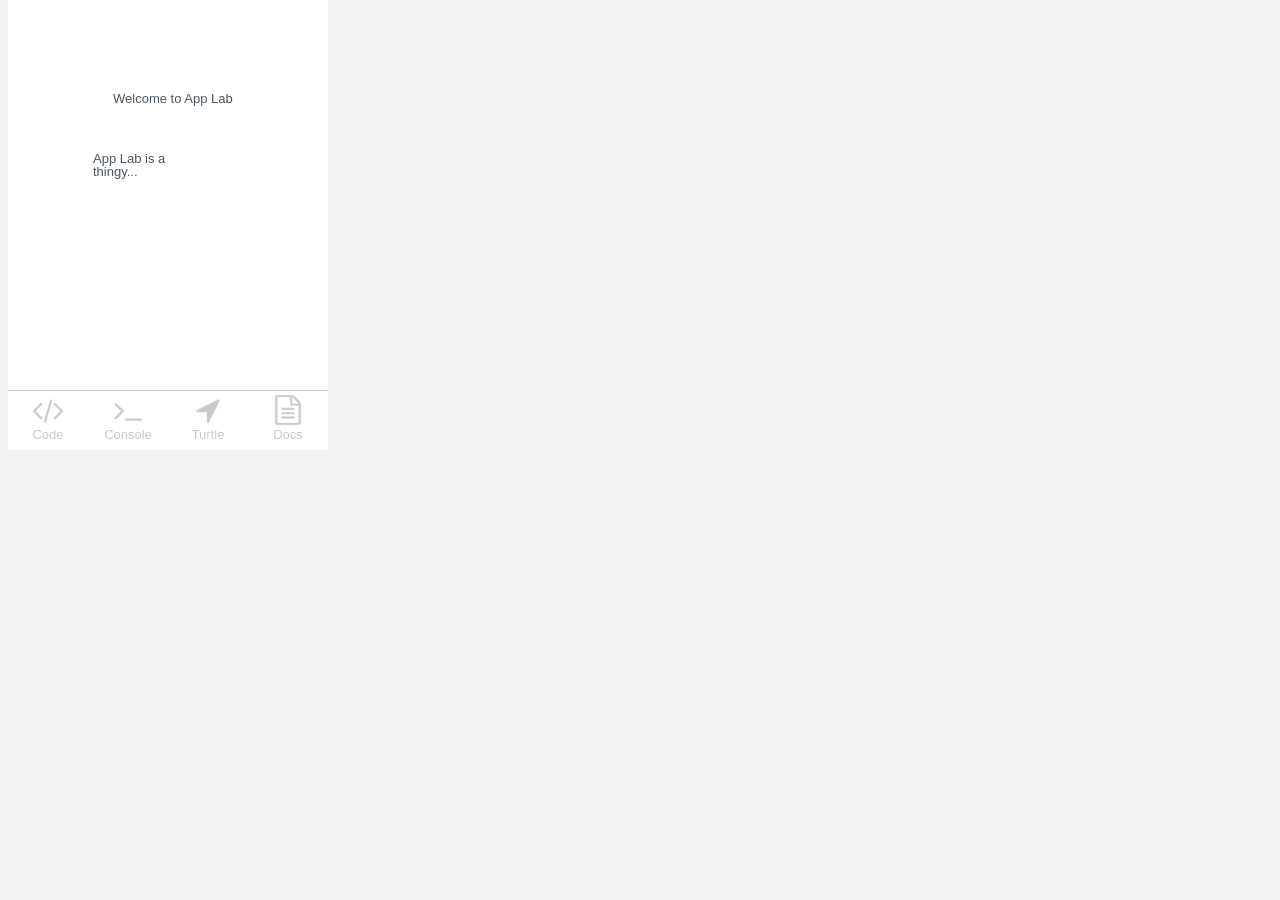
==== cpt/index.html @ 5c3a2eae "change so it works in code.org" ====
<html>
  <head>
    <title>app lab</title>
    <meta charset="utf-8" />
    <meta name="viewport" content="width=device-width, initial-scale=1">
    <link rel="preload" href="../applab/fontawesome-webfont.woff2" as="font">
    <script src="https://code.jquery.com/jquery-1.12.1.min.js"></script>
    <script>
      function setExportConfig(config) { window.EXPORT_OPTIONS = config; }
    </script>
    <script src="https://studio.code.org/projects/applab/BxCS8uzvvvxa8rBJB3eq80TGRhbExJzPsExq53MpgyE/export_config?script_call=setExportConfig"></script>
    <script src="../applab/applab-api.js"></script>
    <script src="https://www.google.com/jsapi"></script>
    <link rel="stylesheet" href="../applab/applab.css">
    <link rel="stylesheet" href="style.css">
  </head>
  <body>
    <div id="divApplab" class="appModern running" tabindex="1" style="width: 320px; height: 450px; display: block;"><div class="screen" tabindex="1" data-theme="default" id="start" style="display: block; height: 450px; width: 320px; left: 0px; top: 0px; position: absolute; z-index: 0; background-color: rgb(255, 255, 255);"><img src="assets/tab-bar-bg.png" data-canonical-image-url="assets/tab-bar-bg.png" data-object-fit="contain" id="start_tabbar_bg" style="height: 55px; width: 320px; border-style: solid; border-width: 0px; border-color: rgb(0, 0, 0); border-radius: 0px; position: absolute; top: 390px; margin: 0px; left: 0px; object-fit: contain; font-family: &quot;object-fit: contain;&quot;;"><label style="margin: 0px; line-height: 1; overflow: hidden; overflow-wrap: break-word; max-width: 320px; border-style: solid; text-rendering: optimizespeed; color: rgb(77, 87, 95); background-color: rgba(0, 0, 0, 0); border-color: rgb(77, 87, 95); border-radius: 0px; border-width: 0px; font-family: Arial, Helvetica, sans-serif; font-size: 13px; padding: 2px 15px; width: 151px; height: 18px; position: absolute; left: 90px; top: 90px;" id="start_t_title">Welcome to App Lab</label><label style="margin: 0px; line-height: 1; overflow: hidden; overflow-wrap: break-word; max-width: 320px; border-style: solid; text-rendering: optimizespeed; color: rgb(77, 87, 95); background-color: rgba(0, 0, 0, 0); border-color: rgb(77, 87, 95); border-radius: 0px; border-width: 0px; font-family: Arial, Helvetica, sans-serif; font-size: 13px; padding: 2px 15px; width: 150px; height: 80px; position: absolute; left: 70px; top: 150px;" id="start_t_desc">App Lab is a thingy...</label><img data-canonical-image-url="icon://fa-code" data-object-fit="contain" id="start_tabbar_i_code" style="height: 40px; width: 40px; border-style: solid; border-width: 0px; border-color: rgb(0, 0, 0); border-radius: 0px; position: absolute; left: 20px; top: 390px; margin: 0px; object-fit: contain; font-family: &quot;object-fit: contain;&quot;;" data-icon-color="#c7cacd" src="[data-uri]"><img data-canonical-image-url="icon://fa-file-text-o" data-object-fit="contain" id="start_tabbar_i_docs" style="height: 40px; width: 40px; border-style: solid; border-width: 0px; border-color: rgb(0, 0, 0); border-radius: 0px; position: absolute; left: 260px; top: 390px; margin: 0px; object-fit: contain; font-family: &quot;object-fit: contain;&quot;;" data-icon-color="#c7cacd" src="[data-uri]"><img data-canonical-image-url="icon://fa-terminal" data-object-fit="contain" id="start_tabbar_i_console" style="height: 40px; width: 40px; border-style: solid; border-width: 0px; border-color: rgb(0, 0, 0); border-radius: 0px; position: absolute; left: 100px; top: 390px; margin: 0px; object-fit: contain; font-family: &quot;object-fit: contain;&quot;;" data-icon-color="#c7cacd" src="[data-uri]"><img data-canonical-image-url="icon://fa-location-arrow" data-object-fit="contain" id="start_tabbar_i_turtle" style="height: 40px; width: 40px; border-style: solid; border-color: rgb(0, 0, 0); border-radius: 0px; position: absolute; left: 180px; top: 390px; margin: 0px; border-width: 0px; object-fit: contain; font-family: &quot;object-fit: contain;&quot;;" data-icon-color="#c7cacd" src="[data-uri]"><label style="margin: 0px; line-height: 1; overflow: hidden; overflow-wrap: break-word; max-width: 320px; border-style: solid; text-rendering: optimizespeed; color: rgb(199, 202, 205); background-color: rgba(0, 0, 0, 0); border-color: rgb(77, 87, 95); border-radius: 0px; border-width: 0px; font-family: Arial, Helvetica, sans-serif; font-size: 13px; padding: 2px 15px; width: 80px; position: absolute; left: 0px; top: 426px; text-align: center; height: 19px;" id="start_tabbar_t_code">Code</label><label style="margin: 0px; line-height: 1; overflow: hidden; overflow-wrap: break-word; max-width: 320px; border-style: solid; text-rendering: optimizespeed; color: rgb(199, 202, 205); background-color: rgba(0, 0, 0, 0); border-color: rgb(77, 87, 95); border-radius: 0px; border-width: 0px; font-family: Arial, Helvetica, sans-serif; font-size: 13px; padding: 2px 15px; width: 80px; position: absolute; left: 80px; text-align: center; top: 426px; height: 19px;" id="start_tabbar_t_console">Console</label><label style="margin: 0px; line-height: 1; overflow: hidden; overflow-wrap: break-word; max-width: 320px; border-style: solid; text-rendering: optimizespeed; color: rgb(199, 202, 205); background-color: rgba(0, 0, 0, 0); border-color: rgb(77, 87, 95); border-radius: 0px; font-family: Arial, Helvetica, sans-serif; font-size: 13px; padding: 2px 15px; width: 80px; position: absolute; left: 160px; text-align: center; top: 426px; height: 19px; border-width: 0px;" id="start_tabbar_t_turtle">Turtle</label><label style="margin: 0px; line-height: 1; overflow: hidden; overflow-wrap: break-word; max-width: 320px; border-style: solid; text-rendering: optimizespeed; color: rgb(199, 202, 205); background-color: rgba(0, 0, 0, 0); border-color: rgb(77, 87, 95); border-radius: 0px; font-family: Arial, Helvetica, sans-serif; font-size: 13px; padding: 2px 15px; width: 80px; position: absolute; left: 240px; text-align: center; top: 426px; border-width: 0px; height: 19px;" id="start_tabbar_t_docs">Docs</label><img src="assets/tab-overlay.png" data-canonical-image-url="assets/tab-overlay.png" data-object-fit="contain" id="start_tabbar_b_code" style="height: 60px; width: 80px; border-style: solid; border-width: 0px; border-color: rgb(0, 0, 0); border-radius: 0px; position: absolute; left: 0px; top: 390px; margin: 0px; object-fit: contain; font-family: &quot;object-fit: contain;&quot;;"><img src="assets/tab-overlay.png" data-canonical-image-url="assets/tab-overlay.png" data-object-fit="contain" id="start_tabbar_b_console" style="height: 60px; width: 80px; border-style: solid; border-width: 0px; border-color: rgb(0, 0, 0); border-radius: 0px; position: absolute; left: 80px; top: 390px; margin: 0px; object-fit: contain; font-family: &quot;object-fit: contain;&quot;;"><img src="assets/tab-overlay.png" data-canonical-image-url="assets/tab-overlay.png" data-object-fit="contain" id="start_tabbar_b_turtle" style="height: 60px; width: 80px; border-style: solid; border-width: 0px; border-color: rgb(0, 0, 0); border-radius: 0px; position: absolute; left: 160px; top: 390px; margin: 0px; object-fit: contain; font-family: &quot;object-fit: contain;&quot;;"><img src="assets/tab-overlay.png" data-canonical-image-url="assets/tab-overlay.png" data-object-fit="contain" id="start_tabbar_b_docs" style="height: 60px; width: 80px; border-style: solid; border-width: 0px; border-color: rgb(0, 0, 0); border-radius: 0px; position: absolute; left: 240px; top: 390px; margin: 0px; object-fit: contain; font-family: &quot;object-fit: contain;&quot;;"></div><div class="screen" tabindex="1" data-theme="default" id="code" style="display: none; height: 450px; width: 320px; left: 0px; top: 0px; position: absolute; z-index: 0; background-color: rgb(255, 255, 255);"><img src="assets/tab-bar-bg.png" data-canonical-image-url="assets/tab-bar-bg.png" data-object-fit="contain" id="code_tabbar_bg" style="height: 55px; width: 320px; border-style: solid; border-width: 0px; border-color: rgb(0, 0, 0); border-radius: 0px; position: absolute; top: 390px; margin: 0px; left: 0px; object-fit: contain; font-family: &quot;object-fit: contain;&quot;;"><img data-canonical-image-url="icon://fa-code" data-object-fit="contain" id="code_tabbar_i_code" style="height: 40px; width: 40px; border-style: solid; border-width: 0px; border-color: rgb(0, 0, 0); border-radius: 0px; position: absolute; left: 20px; top: 390px; margin: 0px; object-fit: contain; font-family: &quot;object-fit: contain;&quot;;" data-icon-color="#73679c" src="[data-uri]"><img data-canonical-image-url="icon://fa-file-text-o" data-object-fit="contain" id="code_tabbar_i_docs" style="height: 40px; width: 40px; border-style: solid; border-width: 0px; border-color: rgb(0, 0, 0); border-radius: 0px; position: absolute; left: 260px; top: 390px; margin: 0px; object-fit: contain; font-family: &quot;object-fit: contain;&quot;;" data-icon-color="#c7cacd" src="[data-uri]"><img data-canonical-image-url="icon://fa-terminal" data-object-fit="contain" id="code_tabbar_i_console" style="height: 40px; width: 40px; border-style: solid; border-width: 0px; border-color: rgb(0, 0, 0); border-radius: 0px; position: absolute; left: 100px; top: 390px; margin: 0px; object-fit: contain; font-family: &quot;object-fit: contain;&quot;;" data-icon-color="#c7cacd" src="[data-uri]"><img data-canonical-image-url="icon://fa-location-arrow" data-object-fit="contain" id="code_tabbar_i_turtle" style="height: 40px; width: 40px; border-style: solid; border-color: rgb(0, 0, 0); border-radius: 0px; position: absolute; left: 180px; top: 390px; margin: 0px; border-width: 0px; object-fit: contain; font-family: &quot;object-fit: contain;&quot;;" data-icon-color="#c7cacd" src="[data-uri]"><label style="margin: 0px; line-height: 1; overflow: hidden; overflow-wrap: break-word; max-width: 320px; border-style: solid; text-rendering: optimizespeed; color: rgb(115, 103, 156); background-color: rgba(0, 0, 0, 0); border-color: rgb(77, 87, 95); border-radius: 0px; border-width: 0px; font-family: Arial, Helvetica, sans-serif; font-size: 13px; padding: 2px 15px; width: 80px; position: absolute; left: 0px; top: 426px; text-align: center; height: 19px;" id="code_tabbar_t_code">Code</label><label style="margin: 0px; line-height: 1; overflow: hidden; overflow-wrap: break-word; max-width: 320px; border-style: solid; text-rendering: optimizespeed; color: rgb(199, 202, 205); background-color: rgba(0, 0, 0, 0); border-color: rgb(77, 87, 95); border-radius: 0px; border-width: 0px; font-family: Arial, Helvetica, sans-serif; font-size: 13px; padding: 2px 15px; width: 80px; position: absolute; left: 80px; text-align: center; top: 426px; height: 19px;" id="code_tabbar_t_console">Console</label><label style="margin: 0px; line-height: 1; overflow: hidden; overflow-wrap: break-word; max-width: 320px; border-style: solid; text-rendering: optimizespeed; color: rgb(199, 202, 205); background-color: rgba(0, 0, 0, 0); border-color: rgb(77, 87, 95); border-radius: 0px; font-family: Arial, Helvetica, sans-serif; font-size: 13px; padding: 2px 15px; width: 80px; position: absolute; left: 160px; text-align: center; top: 426px; height: 19px; border-width: 0px;" id="code_tabbar_t_turtle">Turtle</label><label style="margin: 0px; line-height: 1; overflow: hidden; overflow-wrap: break-word; max-width: 320px; border-style: solid; text-rendering: optimizespeed; color: rgb(199, 202, 205); background-color: rgba(0, 0, 0, 0); border-color: rgb(77, 87, 95); border-radius: 0px; font-family: Arial, Helvetica, sans-serif; font-size: 13px; padding: 2px 15px; width: 80px; position: absolute; left: 240px; text-align: center; top: 426px; border-width: 0px; height: 19px;" id="code_tabbar_t_docs">Docs</label><img src="assets/tab-overlay.png" data-canonical-image-url="assets/tab-overlay.png" data-object-fit="contain" id="code_tabbar_b_code" style="height: 60px; width: 80px; border-style: solid; border-width: 0px; border-color: rgb(0, 0, 0); border-radius: 0px; position: absolute; left: 0px; top: 390px; margin: 0px; object-fit: contain; font-family: &quot;object-fit: contain;&quot;;"><img src="assets/tab-overlay.png" data-canonical-image-url="assets/tab-overlay.png" data-object-fit="contain" id="code_tabbar_b_console" style="height: 60px; width: 80px; border-style: solid; border-width: 0px; border-color: rgb(0, 0, 0); border-radius: 0px; position: absolute; left: 80px; top: 390px; margin: 0px; object-fit: contain; font-family: &quot;object-fit: contain;&quot;;"><img src="assets/tab-overlay.png" data-canonical-image-url="assets/tab-overlay.png" data-object-fit="contain" id="code_tabbar_b_turtle" style="height: 60px; width: 80px; border-style: solid; border-width: 0px; border-color: rgb(0, 0, 0); border-radius: 0px; position: absolute; left: 160px; top: 390px; margin: 0px; object-fit: contain; font-family: &quot;object-fit: contain;&quot;;"><img src="assets/tab-overlay.png" data-canonical-image-url="assets/tab-overlay.png" data-object-fit="contain" id="code_tabbar_b_docs" style="height: 60px; width: 80px; border-style: solid; border-width: 0px; border-color: rgb(0, 0, 0); border-radius: 0px; position: absolute; left: 240px; top: 390px; margin: 0px; object-fit: contain; font-family: &quot;object-fit: contain;&quot;;"><div contenteditable="true" class="textArea" id="code_area" style="width: 290px; height: 320px; border-style: solid; background-color: rgb(242, 242, 242); color: rgb(77, 87, 95); border-color: rgb(255, 255, 255); border-radius: 2px; border-width: 1px; font-family: &quot;Lucida Console&quot;, Monaco, monospace; font-size: 13px; padding: 5px 15px; position: absolute; left: 15px; top: 55px; margin: 0px;"></div><label style="margin: 0px; line-height: 1; overflow: hidden; overflow-wrap: break-word; max-width: 320px; border-style: solid; text-rendering: optimizespeed; color: rgb(77, 87, 95); background-color: rgba(0, 0, 0, 0); border-color: rgb(77, 87, 95); border-radius: 0px; border-width: 0px; font-family: &quot;Arial Black&quot;, Gadget, sans-serif; font-size: 18px; padding: 2px 15px; width: 217px; height: 23px; position: absolute; left: 15px; top: 15px;" id="code_t_title">Write code here!!!!!</label></div><div class="screen" tabindex="1" data-theme="default" id="console" style="display: none; height: 450px; width: 320px; left: 0px; top: 0px; position: absolute; z-index: 0; background-color: rgb(255, 255, 255);"><img src="assets/tab-bar-bg.png" data-canonical-image-url="assets/tab-bar-bg.png" data-object-fit="contain" id="console_tabbar_bg" style="height: 55px; width: 320px; border-style: solid; border-width: 0px; border-color: rgb(0, 0, 0); border-radius: 0px; position: absolute; top: 390px; margin: 0px; left: 0px; object-fit: contain; font-family: &quot;object-fit: contain;&quot;;"><img data-canonical-image-url="icon://fa-code" data-object-fit="contain" id="console_tabbar_i_code" style="height: 40px; width: 40px; border-style: solid; border-width: 0px; border-color: rgb(0, 0, 0); border-radius: 0px; position: absolute; left: 20px; top: 390px; margin: 0px; object-fit: contain; font-family: &quot;object-fit: contain;&quot;;" data-icon-color="#c7cacd" src="[data-uri]"><img data-canonical-image-url="icon://fa-file-text-o" data-object-fit="contain" id="console_tabbar_i_docs" style="height: 40px; width: 40px; border-style: solid; border-width: 0px; border-color: rgb(0, 0, 0); border-radius: 0px; position: absolute; left: 260px; top: 390px; margin: 0px; object-fit: contain; font-family: &quot;object-fit: contain;&quot;;" data-icon-color="#c7cacd" src="[data-uri]"><img data-canonical-image-url="icon://fa-terminal" data-object-fit="contain" id="console_tabbar_i_console" style="height: 40px; width: 40px; border-style: solid; border-width: 0px; border-color: rgb(0, 0, 0); border-radius: 0px; position: absolute; left: 100px; top: 390px; margin: 0px; object-fit: contain; font-family: &quot;object-fit: contain;&quot;;" data-icon-color="#73679c" src="[data-uri]"><img data-canonical-image-url="icon://fa-location-arrow" data-object-fit="contain" id="console_tabbar_i_turtle" style="height: 40px; width: 40px; border-style: solid; border-color: rgb(0, 0, 0); border-radius: 0px; position: absolute; left: 180px; top: 390px; margin: 0px; border-width: 0px; object-fit: contain; font-family: &quot;object-fit: contain;&quot;;" data-icon-color="#c7cacd" src="[data-uri]"><label style="margin: 0px; line-height: 1; overflow: hidden; overflow-wrap: break-word; max-width: 320px; border-style: solid; text-rendering: optimizespeed; color: rgb(199, 202, 205); background-color: rgba(0, 0, 0, 0); border-color: rgb(77, 87, 95); border-radius: 0px; border-width: 0px; font-family: Arial, Helvetica, sans-serif; font-size: 13px; padding: 2px 15px; width: 80px; position: absolute; left: 0px; top: 426px; text-align: center; height: 19px;" id="console_tabbar_t_code">Code</label><label style="margin: 0px; line-height: 1; overflow: hidden; overflow-wrap: break-word; max-width: 320px; border-style: solid; text-rendering: optimizespeed; color: rgb(115, 103, 156); background-color: rgba(0, 0, 0, 0); border-color: rgb(77, 87, 95); border-radius: 0px; border-width: 0px; font-family: Arial, Helvetica, sans-serif; font-size: 13px; padding: 2px 15px; width: 80px; position: absolute; left: 80px; text-align: center; top: 426px; height: 19px;" id="console_tabbar_t_console">Console</label><label style="margin: 0px; line-height: 1; overflow: hidden; overflow-wrap: break-word; max-width: 320px; border-style: solid; text-rendering: optimizespeed; color: rgb(199, 202, 205); background-color: rgba(0, 0, 0, 0); border-color: rgb(77, 87, 95); border-radius: 0px; font-family: Arial, Helvetica, sans-serif; font-size: 13px; padding: 2px 15px; width: 80px; position: absolute; left: 160px; text-align: center; top: 426px; height: 19px; border-width: 0px;" id="console_tabbar_t_turtle">Turtle</label><label style="margin: 0px; line-height: 1; overflow: hidden; overflow-wrap: break-word; max-width: 320px; border-style: solid; text-rendering: optimizespeed; color: rgb(199, 202, 205); background-color: rgba(0, 0, 0, 0); border-color: rgb(77, 87, 95); border-radius: 0px; font-family: Arial, Helvetica, sans-serif; font-size: 13px; padding: 2px 15px; width: 80px; position: absolute; left: 240px; text-align: center; top: 426px; border-width: 0px; height: 19px;" id="console_tabbar_t_docs">Docs</label><img src="assets/tab-overlay.png" data-canonical-image-url="assets/tab-overlay.png" data-object-fit="contain" id="console_tabbar_b_code" style="height: 60px; width: 80px; border-style: solid; border-width: 0px; border-color: rgb(0, 0, 0); border-radius: 0px; position: absolute; left: 0px; top: 390px; margin: 0px; object-fit: contain; font-family: &quot;object-fit: contain;&quot;;"><img src="assets/tab-overlay.png" data-canonical-image-url="assets/tab-overlay.png" data-object-fit="contain" id="console_tabbar_b_console" style="height: 60px; width: 80px; border-style: solid; border-width: 0px; border-color: rgb(0, 0, 0); border-radius: 0px; position: absolute; left: 80px; top: 390px; margin: 0px; object-fit: contain; font-family: &quot;object-fit: contain;&quot;;"><img src="assets/tab-overlay.png" data-canonical-image-url="assets/tab-overlay.png" data-object-fit="contain" id="console_tabbar_b_turtle" style="height: 60px; width: 80px; border-style: solid; border-width: 0px; border-color: rgb(0, 0, 0); border-radius: 0px; position: absolute; left: 160px; top: 390px; margin: 0px; object-fit: contain; font-family: &quot;object-fit: contain;&quot;;"><img src="assets/tab-overlay.png" data-canonical-image-url="assets/tab-overlay.png" data-object-fit="contain" id="console_tabbar_b_docs" style="height: 60px; width: 80px; border-style: solid; border-width: 0px; border-color: rgb(0, 0, 0); border-radius: 0px; position: absolute; left: 240px; top: 390px; margin: 0px; object-fit: contain; font-family: &quot;object-fit: contain;&quot;;"><div contenteditable="false" class="textArea" id="console_area" style="width: 290px; height: 320px; border-style: solid; background-color: rgb(242, 242, 242); color: rgb(77, 87, 95); border-color: rgb(255, 255, 255); border-radius: 2px; border-width: 1px; font-family: &quot;Lucida Console&quot;, Monaco, monospace; font-size: 13px; padding: 5px 15px; position: absolute; left: 15px; top: 55px; margin: 0px;" data-mod-fontfamily="1"></div><label style="margin: 0px; line-height: 1; overflow: hidden; overflow-wrap: break-word; max-width: 320px; border-style: solid; text-rendering: optimizespeed; color: rgb(77, 87, 95); background-color: rgba(0, 0, 0, 0); border-color: rgb(77, 87, 95); border-radius: 0px; border-width: 0px; font-family: &quot;Arial Black&quot;, Gadget, sans-serif; font-size: 18px; padding: 2px 15px; width: 180px; height: 23px; position: absolute; left: 15px; top: 15px;" id="console_t_title" data-mod-fontsize="1">Console output</label><button id="console_b_run" style="padding: 0px; margin: 0px; border-style: solid; height: 40px; width: 100px; background-color: rgb(255, 164, 0); color: rgb(255, 255, 255); border-color: rgb(77, 87, 95); border-radius: 4px; font-family: &quot;Arial Black&quot;, Gadget, sans-serif; font-size: 15px; position: absolute; left: 205px; top: 7px; border-width: 0px;">Run code</button></div><div class="screen" tabindex="1" data-theme="default" id="turtle" style="display: none; height: 450px; width: 320px; left: 0px; top: 0px; position: absolute; z-index: 0; background-color: rgb(255, 255, 255);"><img src="assets/turtle-title-bg.png" data-canonical-image-url="assets/turtle-title-bg.png" data-object-fit="contain" id="turtle_i_title_bg" style="height: 55px; width: 320px; border-style: solid; border-width: 0px; border-color: rgb(0, 0, 0); border-radius: 0px; position: absolute; left: 0px; top: 0px; margin: 0px; object-fit: contain; font-family: &quot;object-fit: contain;&quot;;"><img src="assets/tab-bar-bg.png" data-canonical-image-url="assets/tab-bar-bg.png" data-object-fit="contain" id="turtle_tabbar_bg" style="height: 55px; width: 320px; border-style: solid; border-width: 0px; border-color: rgb(0, 0, 0); border-radius: 0px; position: absolute; top: 390px; margin: 0px; left: 0px; object-fit: contain; font-family: &quot;object-fit: contain;&quot;;"><img data-canonical-image-url="icon://fa-code" data-object-fit="contain" id="turtle_tabbar_i_code" style="height: 40px; width: 40px; border-style: solid; border-width: 0px; border-color: rgb(0, 0, 0); border-radius: 0px; position: absolute; left: 20px; top: 390px; margin: 0px; object-fit: contain; font-family: &quot;object-fit: contain;&quot;;" data-icon-color="#c7cacd" src="[data-uri]"><img data-canonical-image-url="icon://fa-file-text-o" data-object-fit="contain" id="turtle_tabbar_i_docs" style="height: 40px; width: 40px; border-style: solid; border-width: 0px; border-color: rgb(0, 0, 0); border-radius: 0px; position: absolute; left: 260px; top: 390px; margin: 0px; object-fit: contain; font-family: &quot;object-fit: contain;&quot;;" data-icon-color="#c7cacd" src="[data-uri]"><img data-canonical-image-url="icon://fa-terminal" data-object-fit="contain" id="turtle_tabbar_i_console" style="height: 40px; width: 40px; border-style: solid; border-width: 0px; border-color: rgb(0, 0, 0); border-radius: 0px; position: absolute; left: 100px; top: 390px; margin: 0px; object-fit: contain; font-family: &quot;object-fit: contain;&quot;;" data-icon-color="#c7cacd" src="[data-uri]"><img data-canonical-image-url="icon://fa-location-arrow" data-object-fit="contain" id="turtle_tabbar_i_turtle" style="height: 40px; width: 40px; border-style: solid; border-color: rgb(0, 0, 0); border-radius: 0px; position: absolute; left: 180px; top: 390px; margin: 0px; border-width: 0px; object-fit: contain; font-family: &quot;object-fit: contain;&quot;;" data-icon-color="#73679c" src="[data-uri]"><label style="margin: 0px; line-height: 1; overflow: hidden; overflow-wrap: break-word; max-width: 320px; border-style: solid; text-rendering: optimizespeed; color: rgb(199, 202, 205); background-color: rgba(0, 0, 0, 0); border-color: rgb(77, 87, 95); border-radius: 0px; border-width: 0px; font-family: Arial, Helvetica, sans-serif; font-size: 13px; padding: 2px 15px; width: 80px; position: absolute; left: 0px; top: 426px; text-align: center; height: 19px;" id="turtle_tabbar_t_code">Code</label><label style="margin: 0px; line-height: 1; overflow: hidden; overflow-wrap: break-word; max-width: 320px; border-style: solid; text-rendering: optimizespeed; color: rgb(199, 202, 205); background-color: rgba(0, 0, 0, 0); border-color: rgb(77, 87, 95); border-radius: 0px; border-width: 0px; font-family: Arial, Helvetica, sans-serif; font-size: 13px; padding: 2px 15px; width: 80px; position: absolute; left: 80px; text-align: center; top: 426px; height: 19px;" id="turtle_tabbar_t_console">Console</label><label style="margin: 0px; line-height: 1; overflow: hidden; overflow-wrap: break-word; max-width: 320px; border-style: solid; text-rendering: optimizespeed; color: rgb(115, 103, 156); background-color: rgba(0, 0, 0, 0); border-color: rgb(77, 87, 95); border-radius: 0px; font-family: Arial, Helvetica, sans-serif; font-size: 13px; padding: 2px 15px; width: 80px; position: absolute; left: 160px; text-align: center; top: 426px; height: 19px; border-width: 0px;" id="turtle_tabbar_t_turtle">Turtle</label><label style="margin: 0px; line-height: 1; overflow: hidden; overflow-wrap: break-word; max-width: 320px; border-style: solid; text-rendering: optimizespeed; color: rgb(199, 202, 205); background-color: rgba(0, 0, 0, 0); border-color: rgb(77, 87, 95); border-radius: 0px; font-family: Arial, Helvetica, sans-serif; font-size: 13px; padding: 2px 15px; width: 80px; position: absolute; left: 240px; text-align: center; top: 426px; border-width: 0px; height: 19px;" id="turtle_tabbar_t_docs">Docs</label><img src="assets/tab-overlay.png" data-canonical-image-url="assets/tab-overlay.png" data-object-fit="contain" id="turtle_tabbar_b_code" style="height: 60px; width: 80px; border-style: solid; border-width: 0px; border-color: rgb(0, 0, 0); border-radius: 0px; position: absolute; left: 0px; top: 390px; margin: 0px; object-fit: contain; font-family: &quot;object-fit: contain;&quot;;"><img src="assets/tab-overlay.png" data-canonical-image-url="assets/tab-overlay.png" data-object-fit="contain" id="turtle_tabbar_b_console" style="height: 60px; width: 80px; border-style: solid; border-width: 0px; border-color: rgb(0, 0, 0); border-radius: 0px; position: absolute; left: 80px; top: 390px; margin: 0px; object-fit: contain; font-family: &quot;object-fit: contain;&quot;;"><img src="assets/tab-overlay.png" data-canonical-image-url="assets/tab-overlay.png" data-object-fit="contain" id="turtle_tabbar_b_turtle" style="height: 60px; width: 80px; border-style: solid; border-width: 0px; border-color: rgb(0, 0, 0); border-radius: 0px; position: absolute; left: 160px; top: 390px; margin: 0px; object-fit: contain; font-family: &quot;object-fit: contain;&quot;;"><img src="assets/tab-overlay.png" data-canonical-image-url="assets/tab-overlay.png" data-object-fit="contain" id="turtle_tabbar_b_docs" style="height: 60px; width: 80px; border-style: solid; border-width: 0px; border-color: rgb(0, 0, 0); border-radius: 0px; position: absolute; left: 240px; top: 390px; margin: 0px; object-fit: contain; font-family: &quot;object-fit: contain;&quot;;"><label style="margin: 0px; line-height: 1; overflow: hidden; overflow-wrap: break-word; max-width: 320px; border-style: solid; text-rendering: optimizespeed; color: rgb(77, 87, 95); background-color: rgba(0, 0, 0, 0); border-color: rgb(77, 87, 95); border-radius: 0px; border-width: 0px; font-family: &quot;Arial Black&quot;, Gadget, sans-serif; font-size: 18px; padding: 2px 15px; width: 140px; height: 23px; position: absolute; left: 15px; top: 15px;" id="turtle_t_title" data-mod-fontsize="1">Turtle area</label><button id="turtle_b_run" style="padding: 0px; margin: 0px; border-style: solid; height: 40px; width: 100px; background-color: rgb(255, 164, 0); color: rgb(255, 255, 255); border-color: rgb(77, 87, 95); border-radius: 4px; font-family: &quot;Arial Black&quot;, Gadget, sans-serif; font-size: 15px; position: absolute; left: 205px; top: 7px; border-width: 0px;" data-mod-borderwidth="1">Run code</button></div><div class="screen" tabindex="1" data-theme="default" id="docs" style="display: none; height: 450px; width: 320px; left: 0px; top: 0px; position: absolute; z-index: 0; background-color: rgb(255, 255, 255);"><img src="assets/tab-bar-bg.png" data-canonical-image-url="assets/tab-bar-bg.png" data-object-fit="contain" id="docs_tabbar_bg" style="height: 55px; width: 320px; border-style: solid; border-width: 0px; border-color: rgb(0, 0, 0); border-radius: 0px; position: absolute; top: 390px; margin: 0px; left: 0px; object-fit: contain; font-family: &quot;object-fit: contain;&quot;;"><img data-canonical-image-url="icon://fa-code" data-object-fit="contain" id="docs_tabbar_i_code" style="height: 40px; width: 40px; border-style: solid; border-width: 0px; border-color: rgb(0, 0, 0); border-radius: 0px; position: absolute; left: 20px; top: 390px; margin: 0px; object-fit: contain; font-family: &quot;object-fit: contain;&quot;;" data-icon-color="#c7cacd" src="[data-uri]"><img data-canonical-image-url="icon://fa-file-text-o" data-object-fit="contain" id="docs_tabbar_i_docs" style="height: 40px; width: 40px; border-style: solid; border-width: 0px; border-color: rgb(0, 0, 0); border-radius: 0px; position: absolute; left: 260px; top: 390px; margin: 0px; object-fit: contain; font-family: &quot;object-fit: contain;&quot;;" data-icon-color="#73679c" src="[data-uri]"><img data-canonical-image-url="icon://fa-terminal" data-object-fit="contain" id="docs_tabbar_i_console" style="height: 40px; width: 40px; border-style: solid; border-width: 0px; border-color: rgb(0, 0, 0); border-radius: 0px; position: absolute; left: 100px; top: 390px; margin: 0px; object-fit: contain; font-family: &quot;object-fit: contain;&quot;;" data-icon-color="#c7cacd" src="[data-uri]"><img data-canonical-image-url="icon://fa-location-arrow" data-object-fit="contain" id="docs_tabbar_i_turtle" style="height: 40px; width: 40px; border-style: solid; border-color: rgb(0, 0, 0); border-radius: 0px; position: absolute; left: 180px; top: 390px; margin: 0px; border-width: 0px; object-fit: contain; font-family: &quot;object-fit: contain;&quot;;" data-icon-color="#c7cacd" src="[data-uri]"><label style="margin: 0px; line-height: 1; overflow: hidden; overflow-wrap: break-word; max-width: 320px; border-style: solid; text-rendering: optimizespeed; color: rgb(199, 202, 205); background-color: rgba(0, 0, 0, 0); border-color: rgb(77, 87, 95); border-radius: 0px; border-width: 0px; font-family: Arial, Helvetica, sans-serif; font-size: 13px; padding: 2px 15px; width: 80px; position: absolute; left: 0px; top: 426px; text-align: center; height: 19px;" id="docs_tabbar_t_code">Code</label><label style="margin: 0px; line-height: 1; overflow: hidden; overflow-wrap: break-word; max-width: 320px; border-style: solid; text-rendering: optimizespeed; color: rgb(199, 202, 205); background-color: rgba(0, 0, 0, 0); border-color: rgb(77, 87, 95); border-radius: 0px; border-width: 0px; font-family: Arial, Helvetica, sans-serif; font-size: 13px; padding: 2px 15px; width: 80px; position: absolute; left: 80px; text-align: center; top: 426px; height: 19px;" id="docs_tabbar_t_console">Console</label><label style="margin: 0px; line-height: 1; overflow: hidden; overflow-wrap: break-word; max-width: 320px; border-style: solid; text-rendering: optimizespeed; color: rgb(199, 202, 205); background-color: rgba(0, 0, 0, 0); border-color: rgb(77, 87, 95); border-radius: 0px; font-family: Arial, Helvetica, sans-serif; font-size: 13px; padding: 2px 15px; width: 80px; position: absolute; left: 160px; text-align: center; top: 426px; height: 19px; border-width: 0px;" id="docs_tabbar_t_turtle">Turtle</label><label style="margin: 0px; line-height: 1; overflow: hidden; overflow-wrap: break-word; max-width: 320px; border-style: solid; text-rendering: optimizespeed; color: rgb(115, 103, 156); background-color: rgba(0, 0, 0, 0); border-color: rgb(77, 87, 95); border-radius: 0px; font-family: Arial, Helvetica, sans-serif; font-size: 13px; padding: 2px 15px; width: 80px; position: absolute; left: 240px; text-align: center; top: 426px; border-width: 0px; height: 19px;" id="docs_tabbar_t_docs">Docs</label><img src="assets/tab-overlay.png" data-canonical-image-url="assets/tab-overlay.png" data-object-fit="contain" id="docs_tabbar_b_code" style="height: 60px; width: 80px; border-style: solid; border-width: 0px; border-color: rgb(0, 0, 0); border-radius: 0px; position: absolute; left: 0px; top: 390px; margin: 0px; object-fit: contain; font-family: &quot;object-fit: contain;&quot;;"><img src="assets/tab-overlay.png" data-canonical-image-url="assets/tab-overlay.png" data-object-fit="contain" id="docs_tabbar_b_console" style="height: 60px; width: 80px; border-style: solid; border-width: 0px; border-color: rgb(0, 0, 0); border-radius: 0px; position: absolute; left: 80px; top: 390px; margin: 0px; object-fit: contain; font-family: &quot;object-fit: contain;&quot;;"><img src="assets/tab-overlay.png" data-canonical-image-url="assets/tab-overlay.png" data-object-fit="contain" id="docs_tabbar_b_turtle" style="height: 60px; width: 80px; border-style: solid; border-width: 0px; border-color: rgb(0, 0, 0); border-radius: 0px; position: absolute; left: 160px; top: 390px; margin: 0px; object-fit: contain; font-family: &quot;object-fit: contain;&quot;;"><img src="assets/tab-overlay.png" data-canonical-image-url="assets/tab-overlay.png" data-object-fit="contain" id="docs_tabbar_b_docs" style="height: 60px; width: 80px; border-style: solid; border-width: 0px; border-color: rgb(0, 0, 0); border-radius: 0px; position: absolute; left: 240px; top: 390px; margin: 0px; object-fit: contain; font-family: &quot;object-fit: contain;&quot;;"><label style="margin: 0px; line-height: 1; overflow: hidden; overflow-wrap: break-word; max-width: 320px; border-style: solid; text-rendering: optimizespeed; color: rgb(77, 87, 95); background-color: rgba(0, 0, 0, 0); border-color: rgb(77, 87, 95); border-radius: 0px; border-width: 0px; font-family: &quot;Arial Black&quot;, Gadget, sans-serif; font-size: 18px; padding: 2px 15px; width: 181px; height: 23px; position: absolute; left: 15px; top: 15px;" id="docs_t_title" data-mod-fontsize="1">Documentation</label><div contenteditable="true" class="textArea" id="docs_area" style="width: 290px; height: 320px; border-style: solid; background-color: rgb(242, 242, 242); color: rgb(77, 87, 95); border-color: rgb(255, 255, 255); border-radius: 2px; border-width: 1px; font-family: &quot;Lucida Console&quot;, Monaco, monospace; font-size: 13px; padding: 5px 15px; position: absolute; left: 15px; top: 55px; margin: 0px;" data-mod-fontfamily="1"></div></div></div>
  </body>
</html>
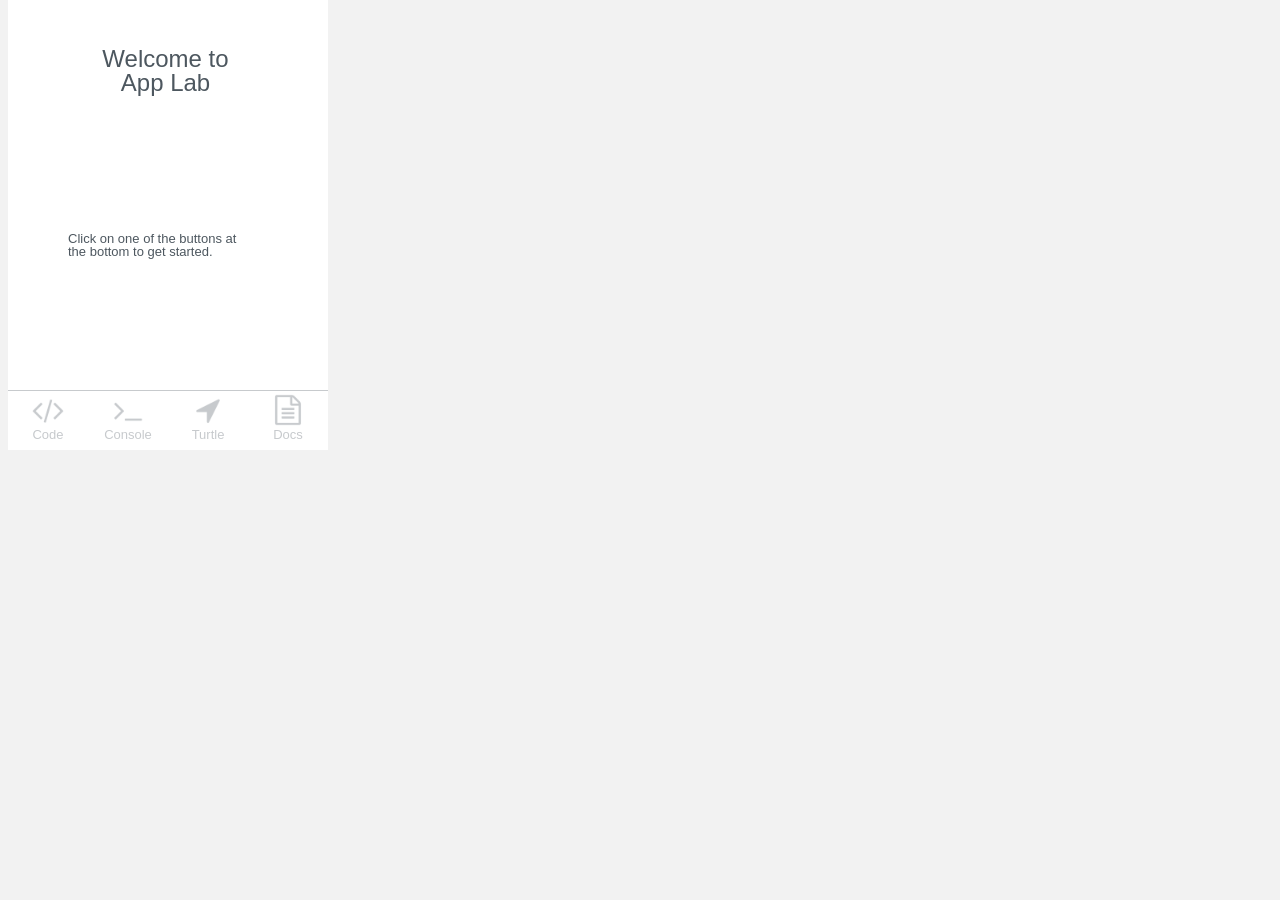
==== commit 518ffa27: "add more examples and update html" ====
--- a/cpt/index.html
+++ b/cpt/index.html
@@ -15,6 +15,6 @@
     <link rel="stylesheet" href="style.css">
   </head>
   <body>
-    <div id="divApplab" class="appModern running" tabindex="1" style="width: 320px; height: 450px; display: block;"><div class="screen" tabindex="1" data-theme="default" id="start" style="display: block; height: 450px; width: 320px; left: 0px; top: 0px; position: absolute; z-index: 0; background-color: rgb(255, 255, 255);"><img src="assets/tab-bar-bg.png" data-canonical-image-url="assets/tab-bar-bg.png" data-object-fit="contain" id="start_tabbar_bg" style="height: 55px; width: 320px; border-style: solid; border-width: 0px; border-color: rgb(0, 0, 0); border-radius: 0px; position: absolute; top: 390px; margin: 0px; left: 0px; object-fit: contain; font-family: &quot;object-fit: contain;&quot;;"><label style="margin: 0px; line-height: 1; overflow: hidden; overflow-wrap: break-word; max-width: 320px; border-style: solid; text-rendering: optimizespeed; color: rgb(77, 87, 95); background-color: rgba(0, 0, 0, 0); border-color: rgb(77, 87, 95); border-radius: 0px; border-width: 0px; font-family: Arial, Helvetica, sans-serif; font-size: 13px; padding: 2px 15px; width: 151px; height: 18px; position: absolute; left: 90px; top: 90px;" id="start_t_title">Welcome to App Lab</label><label style="margin: 0px; line-height: 1; overflow: hidden; overflow-wrap: break-word; max-width: 320px; border-style: solid; text-rendering: optimizespeed; color: rgb(77, 87, 95); background-color: rgba(0, 0, 0, 0); border-color: rgb(77, 87, 95); border-radius: 0px; border-width: 0px; font-family: Arial, Helvetica, sans-serif; font-size: 13px; padding: 2px 15px; width: 150px; height: 80px; position: absolute; left: 70px; top: 150px;" id="start_t_desc">App Lab is a thingy...</label><img data-canonical-image-url="icon://fa-code" data-object-fit="contain" id="start_tabbar_i_code" style="height: 40px; width: 40px; border-style: solid; border-width: 0px; border-color: rgb(0, 0, 0); border-radius: 0px; position: absolute; left: 20px; top: 390px; margin: 0px; object-fit: contain; font-family: &quot;object-fit: contain;&quot;;" data-icon-color="#c7cacd" src="[data-uri]"><img data-canonical-image-url="icon://fa-file-text-o" data-object-fit="contain" id="start_tabbar_i_docs" style="height: 40px; width: 40px; border-style: solid; border-width: 0px; border-color: rgb(0, 0, 0); border-radius: 0px; position: absolute; left: 260px; top: 390px; margin: 0px; object-fit: contain; font-family: &quot;object-fit: contain;&quot;;" data-icon-color="#c7cacd" src="[data-uri]"><img data-canonical-image-url="icon://fa-terminal" data-object-fit="contain" id="start_tabbar_i_console" style="height: 40px; width: 40px; border-style: solid; border-width: 0px; border-color: rgb(0, 0, 0); border-radius: 0px; position: absolute; left: 100px; top: 390px; margin: 0px; object-fit: contain; font-family: &quot;object-fit: contain;&quot;;" data-icon-color="#c7cacd" src="[data-uri]"><img data-canonical-image-url="icon://fa-location-arrow" data-object-fit="contain" id="start_tabbar_i_turtle" style="height: 40px; width: 40px; border-style: solid; border-color: rgb(0, 0, 0); border-radius: 0px; position: absolute; left: 180px; top: 390px; margin: 0px; border-width: 0px; object-fit: contain; font-family: &quot;object-fit: contain;&quot;;" data-icon-color="#c7cacd" src="[data-uri]"><label style="margin: 0px; line-height: 1; overflow: hidden; overflow-wrap: break-word; max-width: 320px; border-style: solid; text-rendering: optimizespeed; color: rgb(199, 202, 205); background-color: rgba(0, 0, 0, 0); border-color: rgb(77, 87, 95); border-radius: 0px; border-width: 0px; font-family: Arial, Helvetica, sans-serif; font-size: 13px; padding: 2px 15px; width: 80px; position: absolute; left: 0px; top: 426px; text-align: center; height: 19px;" id="start_tabbar_t_code">Code</label><label style="margin: 0px; line-height: 1; overflow: hidden; overflow-wrap: break-word; max-width: 320px; border-style: solid; text-rendering: optimizespeed; color: rgb(199, 202, 205); background-color: rgba(0, 0, 0, 0); border-color: rgb(77, 87, 95); border-radius: 0px; border-width: 0px; font-family: Arial, Helvetica, sans-serif; font-size: 13px; padding: 2px 15px; width: 80px; position: absolute; left: 80px; text-align: center; top: 426px; height: 19px;" id="start_tabbar_t_console">Console</label><label style="margin: 0px; line-height: 1; overflow: hidden; overflow-wrap: break-word; max-width: 320px; border-style: solid; text-rendering: optimizespeed; color: rgb(199, 202, 205); background-color: rgba(0, 0, 0, 0); border-color: rgb(77, 87, 95); border-radius: 0px; font-family: Arial, Helvetica, sans-serif; font-size: 13px; padding: 2px 15px; width: 80px; position: absolute; left: 160px; text-align: center; top: 426px; height: 19px; border-width: 0px;" id="start_tabbar_t_turtle">Turtle</label><label style="margin: 0px; line-height: 1; overflow: hidden; overflow-wrap: break-word; max-width: 320px; border-style: solid; text-rendering: optimizespeed; color: rgb(199, 202, 205); background-color: rgba(0, 0, 0, 0); border-color: rgb(77, 87, 95); border-radius: 0px; font-family: Arial, Helvetica, sans-serif; font-size: 13px; padding: 2px 15px; width: 80px; position: absolute; left: 240px; text-align: center; top: 426px; border-width: 0px; height: 19px;" id="start_tabbar_t_docs">Docs</label><img src="assets/tab-overlay.png" data-canonical-image-url="assets/tab-overlay.png" data-object-fit="contain" id="start_tabbar_b_code" style="height: 60px; width: 80px; border-style: solid; border-width: 0px; border-color: rgb(0, 0, 0); border-radius: 0px; position: absolute; left: 0px; top: 390px; margin: 0px; object-fit: contain; font-family: &quot;object-fit: contain;&quot;;"><img src="assets/tab-overlay.png" data-canonical-image-url="assets/tab-overlay.png" data-object-fit="contain" id="start_tabbar_b_console" style="height: 60px; width: 80px; border-style: solid; border-width: 0px; border-color: rgb(0, 0, 0); border-radius: 0px; position: absolute; left: 80px; top: 390px; margin: 0px; object-fit: contain; font-family: &quot;object-fit: contain;&quot;;"><img src="assets/tab-overlay.png" data-canonical-image-url="assets/tab-overlay.png" data-object-fit="contain" id="start_tabbar_b_turtle" style="height: 60px; width: 80px; border-style: solid; border-width: 0px; border-color: rgb(0, 0, 0); border-radius: 0px; position: absolute; left: 160px; top: 390px; margin: 0px; object-fit: contain; font-family: &quot;object-fit: contain;&quot;;"><img src="assets/tab-overlay.png" data-canonical-image-url="assets/tab-overlay.png" data-object-fit="contain" id="start_tabbar_b_docs" style="height: 60px; width: 80px; border-style: solid; border-width: 0px; border-color: rgb(0, 0, 0); border-radius: 0px; position: absolute; left: 240px; top: 390px; margin: 0px; object-fit: contain; font-family: &quot;object-fit: contain;&quot;;"></div><div class="screen" tabindex="1" data-theme="default" id="code" style="display: none; height: 450px; width: 320px; left: 0px; top: 0px; position: absolute; z-index: 0; background-color: rgb(255, 255, 255);"><img src="assets/tab-bar-bg.png" data-canonical-image-url="assets/tab-bar-bg.png" data-object-fit="contain" id="code_tabbar_bg" style="height: 55px; width: 320px; border-style: solid; border-width: 0px; border-color: rgb(0, 0, 0); border-radius: 0px; position: absolute; top: 390px; margin: 0px; left: 0px; object-fit: contain; font-family: &quot;object-fit: contain;&quot;;"><img data-canonical-image-url="icon://fa-code" data-object-fit="contain" id="code_tabbar_i_code" style="height: 40px; width: 40px; border-style: solid; border-width: 0px; border-color: rgb(0, 0, 0); border-radius: 0px; position: absolute; left: 20px; top: 390px; margin: 0px; object-fit: contain; font-family: &quot;object-fit: contain;&quot;;" data-icon-color="#73679c" src="[data-uri]"><img data-canonical-image-url="icon://fa-file-text-o" data-object-fit="contain" id="code_tabbar_i_docs" style="height: 40px; width: 40px; border-style: solid; border-width: 0px; border-color: rgb(0, 0, 0); border-radius: 0px; position: absolute; left: 260px; top: 390px; margin: 0px; object-fit: contain; font-family: &quot;object-fit: contain;&quot;;" data-icon-color="#c7cacd" src="[data-uri]"><img data-canonical-image-url="icon://fa-terminal" data-object-fit="contain" id="code_tabbar_i_console" style="height: 40px; width: 40px; border-style: solid; border-width: 0px; border-color: rgb(0, 0, 0); border-radius: 0px; position: absolute; left: 100px; top: 390px; margin: 0px; object-fit: contain; font-family: &quot;object-fit: contain;&quot;;" data-icon-color="#c7cacd" src="[data-uri]"><img data-canonical-image-url="icon://fa-location-arrow" data-object-fit="contain" id="code_tabbar_i_turtle" style="height: 40px; width: 40px; border-style: solid; border-color: rgb(0, 0, 0); border-radius: 0px; position: absolute; left: 180px; top: 390px; margin: 0px; border-width: 0px; object-fit: contain; font-family: &quot;object-fit: contain;&quot;;" data-icon-color="#c7cacd" src="[data-uri]"><label style="margin: 0px; line-height: 1; overflow: hidden; overflow-wrap: break-word; max-width: 320px; border-style: solid; text-rendering: optimizespeed; color: rgb(115, 103, 156); background-color: rgba(0, 0, 0, 0); border-color: rgb(77, 87, 95); border-radius: 0px; border-width: 0px; font-family: Arial, Helvetica, sans-serif; font-size: 13px; padding: 2px 15px; width: 80px; position: absolute; left: 0px; top: 426px; text-align: center; height: 19px;" id="code_tabbar_t_code">Code</label><label style="margin: 0px; line-height: 1; overflow: hidden; overflow-wrap: break-word; max-width: 320px; border-style: solid; text-rendering: optimizespeed; color: rgb(199, 202, 205); background-color: rgba(0, 0, 0, 0); border-color: rgb(77, 87, 95); border-radius: 0px; border-width: 0px; font-family: Arial, Helvetica, sans-serif; font-size: 13px; padding: 2px 15px; width: 80px; position: absolute; left: 80px; text-align: center; top: 426px; height: 19px;" id="code_tabbar_t_console">Console</label><label style="margin: 0px; line-height: 1; overflow: hidden; overflow-wrap: break-word; max-width: 320px; border-style: solid; text-rendering: optimizespeed; color: rgb(199, 202, 205); background-color: rgba(0, 0, 0, 0); border-color: rgb(77, 87, 95); border-radius: 0px; font-family: Arial, Helvetica, sans-serif; font-size: 13px; padding: 2px 15px; width: 80px; position: absolute; left: 160px; text-align: center; top: 426px; height: 19px; border-width: 0px;" id="code_tabbar_t_turtle">Turtle</label><label style="margin: 0px; line-height: 1; overflow: hidden; overflow-wrap: break-word; max-width: 320px; border-style: solid; text-rendering: optimizespeed; color: rgb(199, 202, 205); background-color: rgba(0, 0, 0, 0); border-color: rgb(77, 87, 95); border-radius: 0px; font-family: Arial, Helvetica, sans-serif; font-size: 13px; padding: 2px 15px; width: 80px; position: absolute; left: 240px; text-align: center; top: 426px; border-width: 0px; height: 19px;" id="code_tabbar_t_docs">Docs</label><img src="assets/tab-overlay.png" data-canonical-image-url="assets/tab-overlay.png" data-object-fit="contain" id="code_tabbar_b_code" style="height: 60px; width: 80px; border-style: solid; border-width: 0px; border-color: rgb(0, 0, 0); border-radius: 0px; position: absolute; left: 0px; top: 390px; margin: 0px; object-fit: contain; font-family: &quot;object-fit: contain;&quot;;"><img src="assets/tab-overlay.png" data-canonical-image-url="assets/tab-overlay.png" data-object-fit="contain" id="code_tabbar_b_console" style="height: 60px; width: 80px; border-style: solid; border-width: 0px; border-color: rgb(0, 0, 0); border-radius: 0px; position: absolute; left: 80px; top: 390px; margin: 0px; object-fit: contain; font-family: &quot;object-fit: contain;&quot;;"><img src="assets/tab-overlay.png" data-canonical-image-url="assets/tab-overlay.png" data-object-fit="contain" id="code_tabbar_b_turtle" style="height: 60px; width: 80px; border-style: solid; border-width: 0px; border-color: rgb(0, 0, 0); border-radius: 0px; position: absolute; left: 160px; top: 390px; margin: 0px; object-fit: contain; font-family: &quot;object-fit: contain;&quot;;"><img src="assets/tab-overlay.png" data-canonical-image-url="assets/tab-overlay.png" data-object-fit="contain" id="code_tabbar_b_docs" style="height: 60px; width: 80px; border-style: solid; border-width: 0px; border-color: rgb(0, 0, 0); border-radius: 0px; position: absolute; left: 240px; top: 390px; margin: 0px; object-fit: contain; font-family: &quot;object-fit: contain;&quot;;"><div contenteditable="true" class="textArea" id="code_area" style="width: 290px; height: 320px; border-style: solid; background-color: rgb(242, 242, 242); color: rgb(77, 87, 95); border-color: rgb(255, 255, 255); border-radius: 2px; border-width: 1px; font-family: &quot;Lucida Console&quot;, Monaco, monospace; font-size: 13px; padding: 5px 15px; position: absolute; left: 15px; top: 55px; margin: 0px;"></div><label style="margin: 0px; line-height: 1; overflow: hidden; overflow-wrap: break-word; max-width: 320px; border-style: solid; text-rendering: optimizespeed; color: rgb(77, 87, 95); background-color: rgba(0, 0, 0, 0); border-color: rgb(77, 87, 95); border-radius: 0px; border-width: 0px; font-family: &quot;Arial Black&quot;, Gadget, sans-serif; font-size: 18px; padding: 2px 15px; width: 217px; height: 23px; position: absolute; left: 15px; top: 15px;" id="code_t_title">Write code here!!!!!</label></div><div class="screen" tabindex="1" data-theme="default" id="console" style="display: none; height: 450px; width: 320px; left: 0px; top: 0px; position: absolute; z-index: 0; background-color: rgb(255, 255, 255);"><img src="assets/tab-bar-bg.png" data-canonical-image-url="assets/tab-bar-bg.png" data-object-fit="contain" id="console_tabbar_bg" style="height: 55px; width: 320px; border-style: solid; border-width: 0px; border-color: rgb(0, 0, 0); border-radius: 0px; position: absolute; top: 390px; margin: 0px; left: 0px; object-fit: contain; font-family: &quot;object-fit: contain;&quot;;"><img data-canonical-image-url="icon://fa-code" data-object-fit="contain" id="console_tabbar_i_code" style="height: 40px; width: 40px; border-style: solid; border-width: 0px; border-color: rgb(0, 0, 0); border-radius: 0px; position: absolute; left: 20px; top: 390px; margin: 0px; object-fit: contain; font-family: &quot;object-fit: contain;&quot;;" data-icon-color="#c7cacd" src="[data-uri]"><img data-canonical-image-url="icon://fa-file-text-o" data-object-fit="contain" id="console_tabbar_i_docs" style="height: 40px; width: 40px; border-style: solid; border-width: 0px; border-color: rgb(0, 0, 0); border-radius: 0px; position: absolute; left: 260px; top: 390px; margin: 0px; object-fit: contain; font-family: &quot;object-fit: contain;&quot;;" data-icon-color="#c7cacd" src="[data-uri]"><img data-canonical-image-url="icon://fa-terminal" data-object-fit="contain" id="console_tabbar_i_console" style="height: 40px; width: 40px; border-style: solid; border-width: 0px; border-color: rgb(0, 0, 0); border-radius: 0px; position: absolute; left: 100px; top: 390px; margin: 0px; object-fit: contain; font-family: &quot;object-fit: contain;&quot;;" data-icon-color="#73679c" src="[data-uri]"><img data-canonical-image-url="icon://fa-location-arrow" data-object-fit="contain" id="console_tabbar_i_turtle" style="height: 40px; width: 40px; border-style: solid; border-color: rgb(0, 0, 0); border-radius: 0px; position: absolute; left: 180px; top: 390px; margin: 0px; border-width: 0px; object-fit: contain; font-family: &quot;object-fit: contain;&quot;;" data-icon-color="#c7cacd" src="[data-uri]"><label style="margin: 0px; line-height: 1; overflow: hidden; overflow-wrap: break-word; max-width: 320px; border-style: solid; text-rendering: optimizespeed; color: rgb(199, 202, 205); background-color: rgba(0, 0, 0, 0); border-color: rgb(77, 87, 95); border-radius: 0px; border-width: 0px; font-family: Arial, Helvetica, sans-serif; font-size: 13px; padding: 2px 15px; width: 80px; position: absolute; left: 0px; top: 426px; text-align: center; height: 19px;" id="console_tabbar_t_code">Code</label><label style="margin: 0px; line-height: 1; overflow: hidden; overflow-wrap: break-word; max-width: 320px; border-style: solid; text-rendering: optimizespeed; color: rgb(115, 103, 156); background-color: rgba(0, 0, 0, 0); border-color: rgb(77, 87, 95); border-radius: 0px; border-width: 0px; font-family: Arial, Helvetica, sans-serif; font-size: 13px; padding: 2px 15px; width: 80px; position: absolute; left: 80px; text-align: center; top: 426px; height: 19px;" id="console_tabbar_t_console">Console</label><label style="margin: 0px; line-height: 1; overflow: hidden; overflow-wrap: break-word; max-width: 320px; border-style: solid; text-rendering: optimizespeed; color: rgb(199, 202, 205); background-color: rgba(0, 0, 0, 0); border-color: rgb(77, 87, 95); border-radius: 0px; font-family: Arial, Helvetica, sans-serif; font-size: 13px; padding: 2px 15px; width: 80px; position: absolute; left: 160px; text-align: center; top: 426px; height: 19px; border-width: 0px;" id="console_tabbar_t_turtle">Turtle</label><label style="margin: 0px; line-height: 1; overflow: hidden; overflow-wrap: break-word; max-width: 320px; border-style: solid; text-rendering: optimizespeed; color: rgb(199, 202, 205); background-color: rgba(0, 0, 0, 0); border-color: rgb(77, 87, 95); border-radius: 0px; font-family: Arial, Helvetica, sans-serif; font-size: 13px; padding: 2px 15px; width: 80px; position: absolute; left: 240px; text-align: center; top: 426px; border-width: 0px; height: 19px;" id="console_tabbar_t_docs">Docs</label><img src="assets/tab-overlay.png" data-canonical-image-url="assets/tab-overlay.png" data-object-fit="contain" id="console_tabbar_b_code" style="height: 60px; width: 80px; border-style: solid; border-width: 0px; border-color: rgb(0, 0, 0); border-radius: 0px; position: absolute; left: 0px; top: 390px; margin: 0px; object-fit: contain; font-family: &quot;object-fit: contain;&quot;;"><img src="assets/tab-overlay.png" data-canonical-image-url="assets/tab-overlay.png" data-object-fit="contain" id="console_tabbar_b_console" style="height: 60px; width: 80px; border-style: solid; border-width: 0px; border-color: rgb(0, 0, 0); border-radius: 0px; position: absolute; left: 80px; top: 390px; margin: 0px; object-fit: contain; font-family: &quot;object-fit: contain;&quot;;"><img src="assets/tab-overlay.png" data-canonical-image-url="assets/tab-overlay.png" data-object-fit="contain" id="console_tabbar_b_turtle" style="height: 60px; width: 80px; border-style: solid; border-width: 0px; border-color: rgb(0, 0, 0); border-radius: 0px; position: absolute; left: 160px; top: 390px; margin: 0px; object-fit: contain; font-family: &quot;object-fit: contain;&quot;;"><img src="assets/tab-overlay.png" data-canonical-image-url="assets/tab-overlay.png" data-object-fit="contain" id="console_tabbar_b_docs" style="height: 60px; width: 80px; border-style: solid; border-width: 0px; border-color: rgb(0, 0, 0); border-radius: 0px; position: absolute; left: 240px; top: 390px; margin: 0px; object-fit: contain; font-family: &quot;object-fit: contain;&quot;;"><div contenteditable="false" class="textArea" id="console_area" style="width: 290px; height: 320px; border-style: solid; background-color: rgb(242, 242, 242); color: rgb(77, 87, 95); border-color: rgb(255, 255, 255); border-radius: 2px; border-width: 1px; font-family: &quot;Lucida Console&quot;, Monaco, monospace; font-size: 13px; padding: 5px 15px; position: absolute; left: 15px; top: 55px; margin: 0px;" data-mod-fontfamily="1"></div><label style="margin: 0px; line-height: 1; overflow: hidden; overflow-wrap: break-word; max-width: 320px; border-style: solid; text-rendering: optimizespeed; color: rgb(77, 87, 95); background-color: rgba(0, 0, 0, 0); border-color: rgb(77, 87, 95); border-radius: 0px; border-width: 0px; font-family: &quot;Arial Black&quot;, Gadget, sans-serif; font-size: 18px; padding: 2px 15px; width: 180px; height: 23px; position: absolute; left: 15px; top: 15px;" id="console_t_title" data-mod-fontsize="1">Console output</label><button id="console_b_run" style="padding: 0px; margin: 0px; border-style: solid; height: 40px; width: 100px; background-color: rgb(255, 164, 0); color: rgb(255, 255, 255); border-color: rgb(77, 87, 95); border-radius: 4px; font-family: &quot;Arial Black&quot;, Gadget, sans-serif; font-size: 15px; position: absolute; left: 205px; top: 7px; border-width: 0px;">Run code</button></div><div class="screen" tabindex="1" data-theme="default" id="turtle" style="display: none; height: 450px; width: 320px; left: 0px; top: 0px; position: absolute; z-index: 0; background-color: rgb(255, 255, 255);"><img src="assets/turtle-title-bg.png" data-canonical-image-url="assets/turtle-title-bg.png" data-object-fit="contain" id="turtle_i_title_bg" style="height: 55px; width: 320px; border-style: solid; border-width: 0px; border-color: rgb(0, 0, 0); border-radius: 0px; position: absolute; left: 0px; top: 0px; margin: 0px; object-fit: contain; font-family: &quot;object-fit: contain;&quot;;"><img src="assets/tab-bar-bg.png" data-canonical-image-url="assets/tab-bar-bg.png" data-object-fit="contain" id="turtle_tabbar_bg" style="height: 55px; width: 320px; border-style: solid; border-width: 0px; border-color: rgb(0, 0, 0); border-radius: 0px; position: absolute; top: 390px; margin: 0px; left: 0px; object-fit: contain; font-family: &quot;object-fit: contain;&quot;;"><img data-canonical-image-url="icon://fa-code" data-object-fit="contain" id="turtle_tabbar_i_code" style="height: 40px; width: 40px; border-style: solid; border-width: 0px; border-color: rgb(0, 0, 0); border-radius: 0px; position: absolute; left: 20px; top: 390px; margin: 0px; object-fit: contain; font-family: &quot;object-fit: contain;&quot;;" data-icon-color="#c7cacd" src="[data-uri]"><img data-canonical-image-url="icon://fa-file-text-o" data-object-fit="contain" id="turtle_tabbar_i_docs" style="height: 40px; width: 40px; border-style: solid; border-width: 0px; border-color: rgb(0, 0, 0); border-radius: 0px; position: absolute; left: 260px; top: 390px; margin: 0px; object-fit: contain; font-family: &quot;object-fit: contain;&quot;;" data-icon-color="#c7cacd" src="[data-uri]"><img data-canonical-image-url="icon://fa-terminal" data-object-fit="contain" id="turtle_tabbar_i_console" style="height: 40px; width: 40px; border-style: solid; border-width: 0px; border-color: rgb(0, 0, 0); border-radius: 0px; position: absolute; left: 100px; top: 390px; margin: 0px; object-fit: contain; font-family: &quot;object-fit: contain;&quot;;" data-icon-color="#c7cacd" src="[data-uri]"><img data-canonical-image-url="icon://fa-location-arrow" data-object-fit="contain" id="turtle_tabbar_i_turtle" style="height: 40px; width: 40px; border-style: solid; border-color: rgb(0, 0, 0); border-radius: 0px; position: absolute; left: 180px; top: 390px; margin: 0px; border-width: 0px; object-fit: contain; font-family: &quot;object-fit: contain;&quot;;" data-icon-color="#73679c" src="[data-uri]"><label style="margin: 0px; line-height: 1; overflow: hidden; overflow-wrap: break-word; max-width: 320px; border-style: solid; text-rendering: optimizespeed; color: rgb(199, 202, 205); background-color: rgba(0, 0, 0, 0); border-color: rgb(77, 87, 95); border-radius: 0px; border-width: 0px; font-family: Arial, Helvetica, sans-serif; font-size: 13px; padding: 2px 15px; width: 80px; position: absolute; left: 0px; top: 426px; text-align: center; height: 19px;" id="turtle_tabbar_t_code">Code</label><label style="margin: 0px; line-height: 1; overflow: hidden; overflow-wrap: break-word; max-width: 320px; border-style: solid; text-rendering: optimizespeed; color: rgb(199, 202, 205); background-color: rgba(0, 0, 0, 0); border-color: rgb(77, 87, 95); border-radius: 0px; border-width: 0px; font-family: Arial, Helvetica, sans-serif; font-size: 13px; padding: 2px 15px; width: 80px; position: absolute; left: 80px; text-align: center; top: 426px; height: 19px;" id="turtle_tabbar_t_console">Console</label><label style="margin: 0px; line-height: 1; overflow: hidden; overflow-wrap: break-word; max-width: 320px; border-style: solid; text-rendering: optimizespeed; color: rgb(115, 103, 156); background-color: rgba(0, 0, 0, 0); border-color: rgb(77, 87, 95); border-radius: 0px; font-family: Arial, Helvetica, sans-serif; font-size: 13px; padding: 2px 15px; width: 80px; position: absolute; left: 160px; text-align: center; top: 426px; height: 19px; border-width: 0px;" id="turtle_tabbar_t_turtle">Turtle</label><label style="margin: 0px; line-height: 1; overflow: hidden; overflow-wrap: break-word; max-width: 320px; border-style: solid; text-rendering: optimizespeed; color: rgb(199, 202, 205); background-color: rgba(0, 0, 0, 0); border-color: rgb(77, 87, 95); border-radius: 0px; font-family: Arial, Helvetica, sans-serif; font-size: 13px; padding: 2px 15px; width: 80px; position: absolute; left: 240px; text-align: center; top: 426px; border-width: 0px; height: 19px;" id="turtle_tabbar_t_docs">Docs</label><img src="assets/tab-overlay.png" data-canonical-image-url="assets/tab-overlay.png" data-object-fit="contain" id="turtle_tabbar_b_code" style="height: 60px; width: 80px; border-style: solid; border-width: 0px; border-color: rgb(0, 0, 0); border-radius: 0px; position: absolute; left: 0px; top: 390px; margin: 0px; object-fit: contain; font-family: &quot;object-fit: contain;&quot;;"><img src="assets/tab-overlay.png" data-canonical-image-url="assets/tab-overlay.png" data-object-fit="contain" id="turtle_tabbar_b_console" style="height: 60px; width: 80px; border-style: solid; border-width: 0px; border-color: rgb(0, 0, 0); border-radius: 0px; position: absolute; left: 80px; top: 390px; margin: 0px; object-fit: contain; font-family: &quot;object-fit: contain;&quot;;"><img src="assets/tab-overlay.png" data-canonical-image-url="assets/tab-overlay.png" data-object-fit="contain" id="turtle_tabbar_b_turtle" style="height: 60px; width: 80px; border-style: solid; border-width: 0px; border-color: rgb(0, 0, 0); border-radius: 0px; position: absolute; left: 160px; top: 390px; margin: 0px; object-fit: contain; font-family: &quot;object-fit: contain;&quot;;"><img src="assets/tab-overlay.png" data-canonical-image-url="assets/tab-overlay.png" data-object-fit="contain" id="turtle_tabbar_b_docs" style="height: 60px; width: 80px; border-style: solid; border-width: 0px; border-color: rgb(0, 0, 0); border-radius: 0px; position: absolute; left: 240px; top: 390px; margin: 0px; object-fit: contain; font-family: &quot;object-fit: contain;&quot;;"><label style="margin: 0px; line-height: 1; overflow: hidden; overflow-wrap: break-word; max-width: 320px; border-style: solid; text-rendering: optimizespeed; color: rgb(77, 87, 95); background-color: rgba(0, 0, 0, 0); border-color: rgb(77, 87, 95); border-radius: 0px; border-width: 0px; font-family: &quot;Arial Black&quot;, Gadget, sans-serif; font-size: 18px; padding: 2px 15px; width: 140px; height: 23px; position: absolute; left: 15px; top: 15px;" id="turtle_t_title" data-mod-fontsize="1">Turtle area</label><button id="turtle_b_run" style="padding: 0px; margin: 0px; border-style: solid; height: 40px; width: 100px; background-color: rgb(255, 164, 0); color: rgb(255, 255, 255); border-color: rgb(77, 87, 95); border-radius: 4px; font-family: &quot;Arial Black&quot;, Gadget, sans-serif; font-size: 15px; position: absolute; left: 205px; top: 7px; border-width: 0px;" data-mod-borderwidth="1">Run code</button></div><div class="screen" tabindex="1" data-theme="default" id="docs" style="display: none; height: 450px; width: 320px; left: 0px; top: 0px; position: absolute; z-index: 0; background-color: rgb(255, 255, 255);"><img src="assets/tab-bar-bg.png" data-canonical-image-url="assets/tab-bar-bg.png" data-object-fit="contain" id="docs_tabbar_bg" style="height: 55px; width: 320px; border-style: solid; border-width: 0px; border-color: rgb(0, 0, 0); border-radius: 0px; position: absolute; top: 390px; margin: 0px; left: 0px; object-fit: contain; font-family: &quot;object-fit: contain;&quot;;"><img data-canonical-image-url="icon://fa-code" data-object-fit="contain" id="docs_tabbar_i_code" style="height: 40px; width: 40px; border-style: solid; border-width: 0px; border-color: rgb(0, 0, 0); border-radius: 0px; position: absolute; left: 20px; top: 390px; margin: 0px; object-fit: contain; font-family: &quot;object-fit: contain;&quot;;" data-icon-color="#c7cacd" src="[data-uri]"><img data-canonical-image-url="icon://fa-file-text-o" data-object-fit="contain" id="docs_tabbar_i_docs" style="height: 40px; width: 40px; border-style: solid; border-width: 0px; border-color: rgb(0, 0, 0); border-radius: 0px; position: absolute; left: 260px; top: 390px; margin: 0px; object-fit: contain; font-family: &quot;object-fit: contain;&quot;;" data-icon-color="#73679c" src="[data-uri]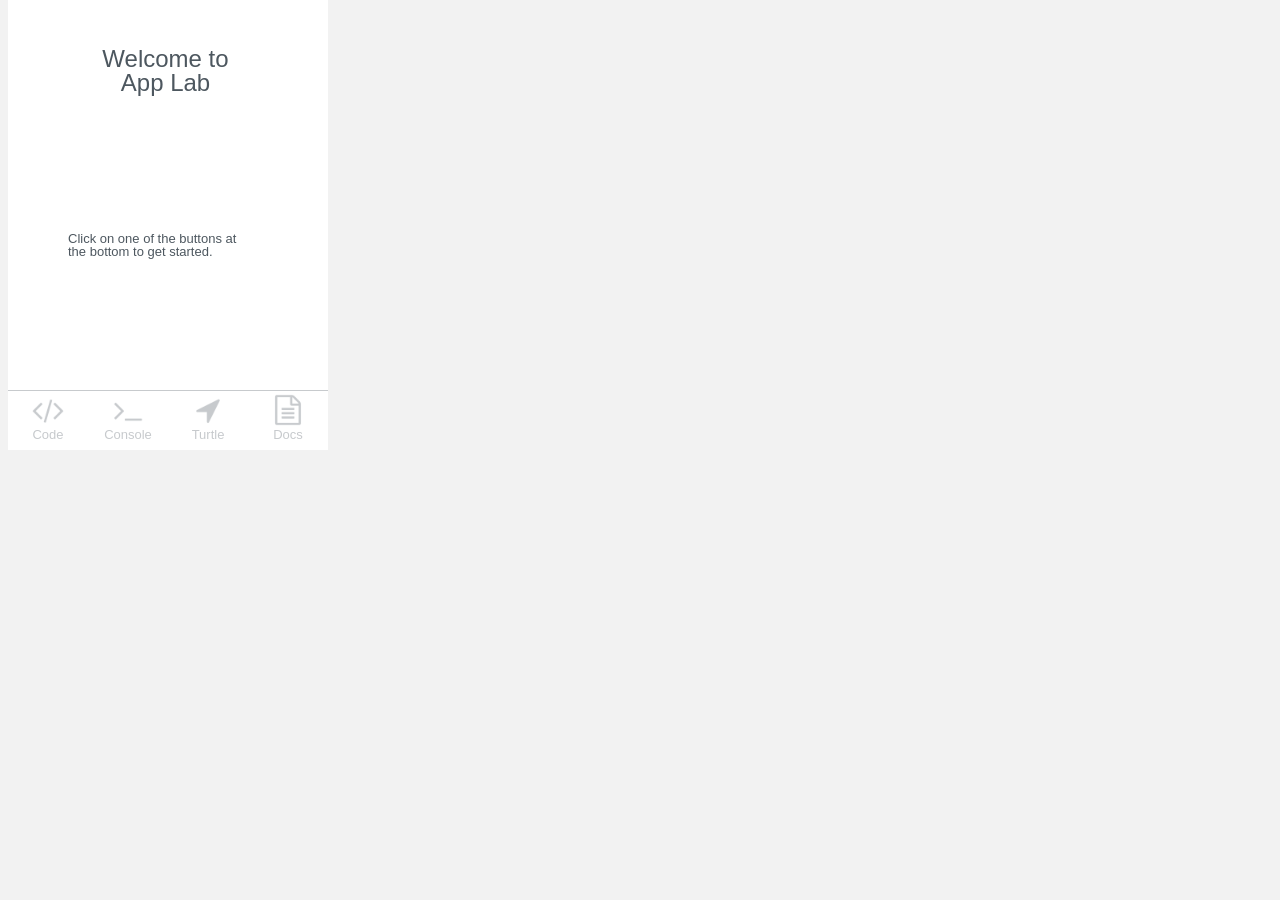
==== commit d252a5e1: "last update before account delete" ====
--- a/cpt/index.html
+++ b/cpt/index.html
@@ -15,6 +15,6 @@
     <link rel="stylesheet" href="style.css">
   </head>
   <body>
-    <div id="divApplab" class="appModern running" tabindex="1" style="width: 320px; height: 450px; display: block;"><div class="screen" tabindex="1" data-theme="default" id="start" style="height: 450px; width: 320px; left: 0px; top: 0px; position: absolute; z-index: 0; background-color: rgb(255, 255, 255); display: block;"><img src="assets/tab-bar-bg.png" data-canonical-image-url="assets/tab-bar-bg.png" data-object-fit="contain" id="start_tabbar_bg" style="height: 60px; width: 320px; border-style: solid; border-width: 0px; border-color: rgb(0, 0, 0); border-radius: 0px; position: absolute; top: 390px; margin: 0px; left: 0px; object-fit: contain; font-family: &quot;object-fit: contain;&quot;;"><label style="margin: 0px; line-height: 1; overflow: hidden; overflow-wrap: break-word; max-width: 320px; border-style: solid; text-rendering: optimizespeed; color: rgb(77, 87, 95); background-color: rgba(0, 0, 0, 0); border-color: rgb(77, 87, 95); border-radius: 0px; border-width: 0px; font-family: &quot;Arial Black&quot;, Gadget, sans-serif; font-size: 24px; padding: 2px 15px; width: 185px; height: 55px; position: absolute; left: 65px; top: 45px; text-align: center;" id="start_t_title">Welcome to App Lab</label><label style="margin: 0px; line-height: 1; overflow: hidden; overflow-wrap: break-word; max-width: 320px; border-style: solid; text-rendering: optimizespeed; color: rgb(77, 87, 95); background-color: rgba(0, 0, 0, 0); border-color: rgb(77, 87, 95); border-radius: 0px; border-width: 0px; font-family: Arial, Helvetica, sans-serif; font-size: 13px; padding: 2px 15px; width: 220px; height: 140px; position: absolute; left: 70px; top: 150px;" id="start_t_desc" class="design-mode-hidden">App Lab is an integrated development environment&nbsp;which allows people to learn and quickly experiment with code</label><img data-canonical-image-url="icon://fa-code" data-object-fit="contain" id="start_tabbar_i_code" style="height: 40px; width: 40px; border-style: solid; border-width: 0px; border-color: rgb(0, 0, 0); border-radius: 0px; position: absolute; left: 20px; top: 390px; margin: 0px; object-fit: contain; font-family: &quot;object-fit: contain;&quot;;" data-icon-color="#c7cacd" src="[data-uri]"><img data-canonical-image-url="icon://fa-file-text-o" data-object-fit="contain" id="start_tabbar_i_docs" style="height: 40px; width: 40px; border-style: solid; border-width: 0px; border-color: rgb(0, 0, 0); border-radius: 0px; position: absolute; left: 260px; top: 390px; margin: 0px; object-fit: contain; font-family: &quot;object-fit: contain;&quot;;" data-icon-color="#c7cacd" src="[data-uri]"><img data-canonical-image-url="icon://fa-terminal" data-object-fit="contain" id="start_tabbar_i_console" style="height: 40px; width: 40px; border-style: solid; border-width: 0px; border-color: rgb(0, 0, 0); border-radius: 0px; position: absolute; left: 100px; top: 390px; margin: 0px; object-fit: contain; font-family: &quot;object-fit: contain;&quot;;" data-icon-color="#c7cacd" src="[data-uri]"><img data-canonical-image-url="icon://fa-location-arrow" data-object-fit="contain" id="start_tabbar_i_turtle" style="height: 40px; width: 40px; border-style: solid; border-color: rgb(0, 0, 0); border-radius: 0px; position: absolute; left: 180px; top: 390px; margin: 0px; border-width: 0px; object-fit: contain; font-family: &quot;object-fit: contain;&quot;;" data-icon-color="#c7cacd" src="[data-uri]"><label style="margin: 0px; line-height: 1; overflow: hidden; overflow-wrap: break-word; max-width: 320px; border-style: solid; text-rendering: optimizespeed; color: rgb(199, 202, 205); background-color: rgba(0, 0, 0, 0); border-color: rgb(77, 87, 95); border-radius: 0px; border-width: 0px; font-family: Arial, Helvetica, sans-serif; font-size: 13px; padding: 2px 15px; width: 80px; position: absolute; left: 0px; top: 426px; text-align: center; height: 19px;" id="start_tabbar_t_code">Code</label><label style="margin: 0px; line-height: 1; overflow: hidden; overflow-wrap: break-word; max-width: 320px; border-style: solid; text-rendering: optimizespeed; color: rgb(199, 202, 205); background-color: rgba(0, 0, 0, 0); border-color: rgb(77, 87, 95); border-radius: 0px; border-width: 0px; font-family: Arial, Helvetica, sans-serif; font-size: 13px; padding: 2px 15px; width: 80px; position: absolute; left: 80px; text-align: center; top: 426px; height: 19px;" id="start_tabbar_t_console">Console</label><label style="margin: 0px; line-height: 1; overflow: hidden; overflow-wrap: break-word; max-width: 320px; border-style: solid; text-rendering: optimizespeed; color: rgb(199, 202, 205); background-color: rgba(0, 0, 0, 0); border-color: rgb(77, 87, 95); border-radius: 0px; font-family: Arial, Helvetica, sans-serif; font-size: 13px; padding: 2px 15px; width: 80px; position: absolute; left: 160px; text-align: center; top: 426px; height: 19px; border-width: 0px;" id="start_tabbar_t_turtle">Turtle</label><label style="margin: 0px; line-height: 1; overflow: hidden; overflow-wrap: break-word; max-width: 320px; border-style: solid; text-rendering: optimizespeed; color: rgb(199, 202, 205); background-color: rgba(0, 0, 0, 0); border-color: rgb(77, 87, 95); border-radius: 0px; font-family: Arial, Helvetica, sans-serif; font-size: 13px; padding: 2px 15px; width: 80px; position: absolute; left: 240px; text-align: center; top: 426px; border-width: 0px; height: 19px;" id="start_tabbar_t_docs">Docs</label><img src="assets/tab-overlay.png" data-canonical-image-url="assets/tab-overlay.png" data-object-fit="contain" id="start_tabbar_b_code" style="height: 60px; width: 80px; border-style: solid; border-width: 0px; border-color: rgb(0, 0, 0); border-radius: 0px; position: absolute; left: 0px; top: 390px; margin: 0px; object-fit: contain; font-family: &quot;object-fit: contain;&quot;;"><img src="assets/tab-overlay.png" data-canonical-image-url="assets/tab-overlay.png" data-object-fit="contain" id="start_tabbar_b_console" style="height: 60px; width: 80px; border-style: solid; border-width: 0px; border-color: rgb(0, 0, 0); border-radius: 0px; position: absolute; left: 80px; top: 390px; margin: 0px; object-fit: contain; font-family: &quot;object-fit: contain;&quot;;"><img src="assets/tab-overlay.png" data-canonical-image-url="assets/tab-overlay.png" data-object-fit="contain" id="start_tabbar_b_turtle" style="height: 60px; width: 80px; border-style: solid; border-width: 0px; border-color: rgb(0, 0, 0); border-radius: 0px; position: absolute; left: 160px; top: 390px; margin: 0px; object-fit: contain; font-family: &quot;object-fit: contain;&quot;;"><img src="assets/tab-overlay.png" data-canonical-image-url="assets/tab-overlay.png" data-object-fit="contain" id="start_tabbar_b_docs" style="height: 60px; width: 80px; border-style: solid; border-width: 0px; border-color: rgb(0, 0, 0); border-radius: 0px; position: absolute; left: 240px; top: 390px; margin: 0px; object-fit: contain; font-family: &quot;object-fit: contain;&quot;;"><label style="margin: 0px; line-height: 1; overflow: hidden; overflow-wrap: break-word; max-width: 320px; border-style: solid; text-rendering: optimizespeed; color: rgb(77, 87, 95); background-color: rgba(0, 0, 0, 0); border-color: rgb(77, 87, 95); border-radius: 0px; border-width: 0px; font-family: Arial, Helvetica, sans-serif; font-size: 13px; padding: 2px 15px; width: 220px; height: 140px; position: absolute; left: 45px; top: 230px;" id="label1">Click on one of the buttons at the bottom to get started.</label></div><div class="screen" tabindex="1" data-theme="default" id="code" style="height: 450px; width: 320px; left: 0px; top: 0px; position: absolute; z-index: 0; background-color: rgb(255, 255, 255); display: none;"><img src="assets/tab-bar-bg.png" data-canonical-image-url="assets/tab-bar-bg.png" data-object-fit="contain" id="code_tabbar_bg" style="height: 60px; width: 320px; border-style: solid; border-width: 0px; border-color: rgb(0, 0, 0); border-radius: 0px; position: absolute; top: 390px; margin: 0px; left: 0px; object-fit: contain; font-family: &quot;object-fit: contain;&quot;;"><img data-canonical-image-url="icon://fa-code" data-object-fit="contain" id="code_tabbar_i_code" style="height: 40px; width: 40px; border-style: solid; border-width: 0px; border-color: rgb(0, 0, 0); border-radius: 0px; position: absolute; left: 20px; top: 390px; margin: 0px; object-fit: contain; font-family: &quot;object-fit: contain;&quot;;" data-icon-color="#73679c" src="[data-uri]"><img data-canonical-image-url="icon://fa-file-text-o" data-object-fit="contain" id="code_tabbar_i_docs" style="height: 40px; width: 40px; border-style: solid; border-width: 0px; border-color: rgb(0, 0, 0); border-radius: 0px; position: absolute; left: 260px; top: 390px; margin: 0px; object-fit: contain; font-family: &quot;object-fit: contain;&quot;;" data-icon-color="#c7cacd" src="[data-uri]"><img data-canonical-image-url="icon://fa-terminal" data-object-fit="contain" id="code_tabbar_i_console" style="height: 40px; width: 40px; border-style: solid; border-width: 0px; border-color: rgb(0, 0, 0); border-radius: 0px; position: absolute; left: 100px; top: 390px; margin: 0px; object-fit: contain; font-family: &quot;object-fit: contain;&quot;;" data-icon-color="#c7cacd" src="[data-uri]"><img data-canonical-image-url="icon://fa-location-arrow" data-object-fit="contain" id="code_tabbar_i_turtle" style="height: 40px; width: 40px; border-style: solid; border-color: rgb(0, 0, 0); border-radius: 0px; position: absolute; left: 180px; top: 390px; margin: 0px; border-width: 0px; object-fit: contain; font-family: &quot;object-fit: contain;&quot;;" data-icon-color="#c7cacd" src="[data-uri]"><label style="margin: 0px; line-height: 1; overflow: hidden; overflow-wrap: break-word; max-width: 320px; border-style: solid; text-rendering: optimizespeed; color: rgb(115, 103, 156); background-color: rgba(0, 0, 0, 0); border-color: rgb(77, 87, 95); border-radius: 0px; border-width: 0px; font-family: Arial, Helvetica, sans-serif; font-size: 13px; padding: 2px 15px; width: 80px; position: absolute; left: 0px; top: 426px; text-align: center; height: 19px;" id="code_tabbar_t_code">Code</label><label style="margin: 0px; line-height: 1; overflow: hidden; overflow-wrap: break-word; max-width: 320px; border-style: solid; text-rendering: optimizespeed; color: rgb(199, 202, 205); background-color: rgba(0, 0, 0, 0); border-color: rgb(77, 87, 95); border-radius: 0px; border-width: 0px; font-family: Arial, Helvetica, sans-serif; font-size: 13px; padding: 2px 15px; width: 80px; position: absolute; left: 80px; text-align: center; top: 426px; height: 19px;" id="code_tabbar_t_console">Console</label><label style="margin: 0px; line-height: 1; overflow: hidden; overflow-wrap: break-word; max-width: 320px; border-style: solid; text-rendering: optimizespeed; color: rgb(199, 202, 205); background-color: rgba(0, 0, 0, 0); border-color: rgb(77, 87, 95); border-radius: 0px; font-family: Arial, Helvetica, sans-serif; font-size: 13px; padding: 2px 15px; width: 80px; position: absolute; left: 160px; text-align: center; top: 426px; height: 19px; border-width: 0px;" id="code_tabbar_t_turtle">Turtle</label><label style="margin: 0px; line-height: 1; overflow: hidden; overflow-wrap: break-word; max-width: 320px; border-style: solid; text-rendering: optimizespeed; color: rgb(199, 202, 205); background-color: rgba(0, 0, 0, 0); border-color: rgb(77, 87, 95); border-radius: 0px; font-family: Arial, Helvetica, sans-serif; font-size: 13px; padding: 2px 15px; width: 80px; position: absolute; left: 240px; text-align: center; top: 426px; border-width: 0px; height: 19px;" id="code_tabbar_t_docs">Docs</label><img src="assets/tab-overlay.png" data-canonical-image-url="assets/tab-overlay.png" data-object-fit="contain" id="code_tabbar_b_code" style="height: 60px; width: 80px; border-style: solid; border-width: 0px; border-color: rgb(0, 0, 0); border-radius: 0px; position: absolute; left: 0px; top: 390px; margin: 0px; object-fit: contain; font-family: &quot;object-fit: contain;&quot;;"><img src="assets/tab-overlay.png" data-canonical-image-url="assets/tab-overlay.png" data-object-fit="contain" id="code_tabbar_b_console" style="height: 60px; width: 80px; border-style: solid; border-width: 0px; border-color: rgb(0, 0, 0); border-radius: 0px; position: absolute; left: 80px; top: 390px; margin: 0px; object-fit: contain; font-family: &quot;object-fit: contain;&quot;;"><img src="assets/tab-overlay.png" data-canonical-image-url="assets/tab-overlay.png" data-object-fit="contain" id="code_tabbar_b_turtle" style="height: 60px; width: 80px; border-style: solid; border-width: 0px; border-color: rgb(0, 0, 0); border-radius: 0px; position: absolute; left: 160px; top: 390px; margin: 0px; object-fit: contain; font-family: &quot;object-fit: contain;&quot;;"><img src="assets/tab-overlay.png" data-canonical-image-url="assets/tab-overlay.png" data-object-fit="contain" id="code_tabbar_b_docs" style="height: 60px; width: 80px; border-style: solid; border-width: 0px; border-color: rgb(0, 0, 0); border-radius: 0px; position: absolute; left: 240px; top: 390px; margin: 0px; object-fit: contain; font-family: &quot;object-fit: contain;&quot;;"><div contenteditable="true" class="textArea" id="code_area" style="width: 290px; height: 320px; border-style: solid; background-color: rgb(242, 242, 242); color: rgb(77, 87, 95); border-color: rgb(255, 255, 255); border-radius: 2px; border-width: 1px; font-family: &quot;Lucida Console&quot;, Monaco, monospace; font-size: 13px; padding: 5px 15px; position: absolute; left: 15px; top: 55px; margin: 0px;"></div><label style="margin: 0px; line-height: 1; overflow: hidden; overflow-wrap: break-word; max-width: 320px; border-style: solid; text-rendering: optimizespeed; color: rgb(77, 87, 95); background-color: rgba(0, 0, 0, 0); border-color: rgb(77, 87, 95); border-radius: 0px; border-width: 0px; font-family: &quot;Arial Black&quot;, Gadget, sans-serif; font-size: 18px; padding: 2px 15px; width: 149px; height: 23px; position: absolute; left: 15px; top: 15px;" id="code_t_title">Write code!!</label><select id="code_examples" style="width: 120px; height: 20px; margin: 0px; border-style: solid; background-color: rgb(255, 255, 255); color: rgb(77, 87, 95); background-image: url(&quot;data:image/svg+xml;charset=US-ASCII,%3Csvg%20xmlns%3D%22http%3A%2F%2Fwww.w3.org%2F2000%2Fsvg%22%20viewBox%3D%220%200%20256%20448%22%20enable-background%3D%22new%200%200%20256%20448%22%3E%3Cstyle%20type%3D%22text%2Fcss%22%3E.arrow%7Bfill%3A%234d575f%3B%7D%3C%2Fstyle%3E%3Cpath%20class%3D%22arrow%22%20d%3D%22M255.9%20168c0-4.2-1.6-7.9-4.8-11.2-3.2-3.2-6.9-4.8-11.2-4.8H16c-4.2%200-7.9%201.6-11.2%204.8S0%20163.8%200%20168c0%204.4%201.6%208.2%204.8%2011.4l112%20112c3.1%203.1%206.8%204.6%2011.2%204.6%204.4%200%208.2-1.5%2011.4-4.6l112-112c3-3.2%204.5-7%204.5-11.4z%22%2F%3E%3C%2Fsvg%3E&quot;); border-color: rgb(0, 0, 0); border-radius: 0px; border-width: 0px; font-family: Arial, Helvetica, sans-serif; font-size: 8px; padding: 0px 30px 0px 15px; position: absolute; left: 185px; top: 17px;"><option>Load examples</option><option>While FizzBuzz</option><option>Recursion FizzBuzz</option><option>Smiley maker</option><option>Grid maker</option><option>Minesweeper board</option></select></div><div class="screen" tabindex="1" data-theme="default" id="console" style="height: 450px; width: 320px; left: 0px; top: 0px; position: absolute; z-index: 0; background-color: rgb(255, 255, 255); display: none;"><img src="assets/tab-bar-bg.png" data-canonical-image-url="assets/tab-bar-bg.png" data-object-fit="contain" id="console_tabbar_bg" style="height: 60px; width: 320px; border-style: solid; border-width: 0px; border-color: rgb(0, 0, 0); border-radius: 0px; position: absolute; top: 390px; margin: 0px; left: 0px; object-fit: contain; font-family: &quot;object-fit: contain;&quot;;"><img data-canonical-image-url="icon://fa-code" data-object-fit="contain" id="console_tabbar_i_code" style="height: 40px; width: 40px; border-style: solid; border-width: 0px; border-color: rgb(0, 0, 0); border-radius: 0px; position: absolute; left: 20px; top: 390px; margin: 0px; object-fit: contain; font-family: &quot;object-fit: contain;&quot;;" data-icon-color="#c7cacd" src="[data-uri]"><img data-canonical-image-url="icon://fa-file-text-o" data-object-fit="contain" id="console_tabbar_i_docs" style="height: 40px; width: 40px; border-style: solid; border-width: 0px; border-color: rgb(0, 0, 0); border-radius: 0px; position: absolute; left: 260px; top: 390px; margin: 0px; object-fit: contain; font-family: &quot;object-fit: contain;&quot;;" data-icon-color="#c7cacd" src="[data-uri]"><img data-canonical-image-url="icon://fa-terminal" data-object-fit="contain" id="console_tabbar_i_console" style="height: 40px; width: 40px; border-style: solid; border-width: 0px; border-color: rgb(0, 0, 0); border-radius: 0px; position: absolute; left: 100px; top: 390px; margin: 0px; object-fit: contain; font-family: &quot;object-fit: contain;&quot;;" data-icon-color="#73679c" src="[data-uri]"><img data-canonical-image-url="icon://fa-location-arrow" data-object-fit="contain" id="console_tabbar_i_turtle" style="height: 40px; width: 40px; border-style: solid; border-color: rgb(0, 0, 0); border-radius: 0px; position: absolute; left: 180px; top: 390px; margin: 0px; border-width: 0px; object-fit: contain; font-family: &quot;object-fit: contain;&quot;;" data-icon-color="#c7cacd" src="[data-uri]"><label style="margin: 0px; line-height: 1; overflow: hidden; overflow-wrap: break-word; max-width: 320px; border-style: solid; text-rendering: optimizespeed; color: rgb(199, 202, 205); background-color: rgba(0, 0, 0, 0); border-color: rgb(77, 87, 95); border-radius: 0px; border-width: 0px; font-family: Arial, Helvetica, sans-serif; font-size: 13px; padding: 2px 15px; width: 80px; position: absolute; left: 0px; top: 426px; text-align: center; height: 19px;" id="console_tabbar_t_code">Code</label><label style="margin: 0px; line-height: 1; overflow: hidden; overflow-wrap: break-word; max-width: 320px; border-style: solid; text-rendering: optimizespeed; color: rgb(115, 103, 156); background-color: rgba(0, 0, 0, 0); border-color: rgb(77, 87, 95); border-radius: 0px; border-width: 0px; font-family: Arial, Helvetica, sans-serif; font-size: 13px; padding: 2px 15px; width: 80px; position: absolute; left: 80px; text-align: center; top: 426px; height: 19px;" id="console_tabbar_t_console">Console</label><label style="margin: 0px; line-height: 1; overflow: hidden; overflow-wrap: break-word; max-width: 320px; border-style: solid; text-rendering: optimizespeed; color: rgb(199, 202, 205); background-color: rgba(0, 0, 0, 0); border-color: rgb(77, 87, 95); border-radius: 0px; font-family: Arial, Helvetica, sans-serif; font-size: 13px; padding: 2px 15px; width: 80px; position: absolute; left: 160px; text-align: center; top: 426px; height: 19px; border-width: 0px;" id="console_tabbar_t_turtle">Turtle</label><label style="margin: 0px; line-height: 1; overflow: hidden; overflow-wrap: break-word; max-width: 320px; border-style: solid; text-rendering: optimizespeed; color: rgb(199, 202, 205); background-color: rgba(0, 0, 0, 0); border-color: rgb(77, 87, 95); border-radius: 0px; font-family: Arial, Helvetica, sans-serif; font-size: 13px; padding: 2px 15px; width: 80px; position: absolute; left: 240px; text-align: center; top: 426px; border-width: 0px; height: 19px;" id="console_tabbar_t_docs">Docs</label><img src="assets/tab-overlay.png" data-canonical-image-url="assets/tab-overlay.png" data-object-fit="contain" id="console_tabbar_b_code" style="height: 60px; width: 80px; border-style: solid; border-width: 0px; border-color: rgb(0, 0, 0); border-radius: 0px; position: absolute; left: 0px; top: 390px; margin: 0px; object-fit: contain; font-family: &quot;object-fit: contain;&quot;;"><img src="assets/tab-overlay.png" data-canonical-image-url="assets/tab-overlay.png" data-object-fit="contain" id="console_tabbar_b_console" style="height: 60px; width: 80px; border-style: solid; border-width: 0px; border-color: rgb(0, 0, 0); border-radius: 0px; position: absolute; left: 80px; top: 390px; margin: 0px; object-fit: contain; font-family: &quot;object-fit: contain;&quot;;"><img src="assets/tab-overlay.png" data-canonical-image-url="assets/tab-overlay.png" data-object-fit="contain" id="console_tabbar_b_turtle" style="height: 60px; width: 80px; border-style: solid; border-width: 0px; border-color: rgb(0, 0, 0); border-radius: 0px; position: absolute; left: 160px; top: 390px; margin: 0px; object-fit: contain; font-family: &quot;object-fit: contain;&quot;;"><img src="assets/tab-overlay.png" data-canonical-image-url="assets/tab-overlay.png" data-object-fit="contain" id="console_tabbar_b_docs" style="height: 60px; width: 80px; border-style: solid; border-width: 0px; border-color: rgb(0, 0, 0); border-radius: 0px; position: absolute; left: 240px; top: 390px; margin: 0px; object-fit: contain; font-family: &quot;object-fit: contain;&quot;;"><div contenteditable="false" class="textArea" id="console_area" style="width: 290px; height: 320px; border-style: solid; background-color: rgb(242, 242, 242); color: rgb(77, 87, 95); border-color: rgb(255, 255, 255); border-radius: 2px; border-width: 1px; font-family: &quot;Lucida Console&quot;, Monaco, monospace; font-size: 13px; padding: 5px 15px; position: absolute; left: 15px; top: 55px; margin: 0px;" data-mod-fontfamily="1"></div><label style="margin: 0px; line-height: 1; overflow: hidden; overflow-wrap: break-word; max-width: 320px; border-style: solid; text-rendering: optimizespeed; color: rgb(77, 87, 95); background-color: rgba(0, 0, 0, 0); border-color: rgb(77, 87, 95); border-radius: 0px; border-width: 0px; font-family: &quot;Arial Black&quot;, Gadget, sans-serif; font-size: 18px; padding: 2px 15px; width: 180px; height: 23px; position: absolute; left: 15px; top: 15px;" id="console_t_title" data-mod-fontsize="1">Console output</label><button id="console_b_run" style="padding: 0px; margin: 0px; border-style: solid; height: 40px; width: 100px; background-color: rgb(255, 164, 0); color: rgb(255, 255, 255); border-color: rgb(77, 87, 95); border-radius: 4px; font-family: &quot;Arial Black&quot;, Gadget, sans-serif; font-size: 15px; position: absolute; left: 205px; top: 7px; border-width: 0px;">Run code</button><button id="console_b_stop" style="padding: 0px; margin: 0px; border-style: solid; height: 40px; width: 100px; background-color: rgb(188, 38, 26); color: rgb(255, 255, 255); border-color: rgb(77, 87, 95); border-radius: 4px; font-family: &quot;Arial Black&quot;, Gadget, sans-serif; font-size: 15px; position: absolute; left: 205px; top: 7px; border-width: 0px;" class="design-mode-hidden">STOP</button></div><div class="screen" tabindex="1" data-theme="default" id="turtle" style="height: 450px; width: 320px; left: 0px; top: 0px; position: absolute; z-index: 0; background-color: rgb(255, 255, 255); display: none;"><img src="assets/turtle-title-bg.png" data-canonical-image-url="assets/turtle-title-bg.png" data-object-fit="contain" id="turtle_i_title_bg" style="width: 320px; border-style: solid; border-width: 0px; border-color: rgb(0, 0, 0); border-radius: 0px; position: absolute; left: 0px; top: 0px; margin: 0px; height: 55px; object-fit: contain; font-family: &quot;object-fit: contain;&quot;;"><img src="assets/tab-bar-bg.png" data-canonical-image-url="assets/tab-bar-bg.png" data-object-fit="contain" id="turtle_tabbar_bg" style="height: 60px; width: 320px; border-style: solid; border-width: 0px; border-color: rgb(0, 0, 0); border-radius: 0px; position: absolute; top: 390px; margin: 0px; left: 0px; object-fit: contain; font-family: &quot;object-fit: contain;&quot;;"><img data-canonical-image-url="icon://fa-code" data-object-fit="contain" id="turtle_tabbar_i_code" style="height: 40px; width: 40px; border-style: solid; border-width: 0px; border-color: rgb(0, 0, 0); border-radius: 0px; position: absolute; left: 20px; top: 390px; margin: 0px; object-fit: contain; font-family: &quot;object-fit: contain;&quot;;" data-icon-color="#c7cacd" src="[data-uri]"><img data-canonical-image-url="icon://fa-file-text-o" data-object-fit="contain" id="turtle_tabbar_i_docs" style="height: 40px; width: 40px; border-style: solid; border-width: 0px; border-color: rgb(0, 0, 0); border-radius: 0px; position: absolute; left: 260px; top: 390px; margin: 0px; object-fit: contain; font-family: &quot;object-fit: contain;&quot;;" data-icon-color="#c7cacd" src="[data-uri]"><img data-canonical-image-url="icon://fa-terminal" data-object-fit="contain" id="turtle_tabbar_i_console" style="height: 40px; width: 40px; border-style: solid; border-width: 0px; border-color: rgb(0, 0, 0); border-radius: 0px; position: absolute; left: 100px; top: 390px; margin: 0px; object-fit: contain; font-family: &quot;object-fit: contain;&quot;;" data-icon-color="#c7cacd" src="[data-uri]"><img data-canonical-image-url="icon://fa-location-arrow" data-object-fit="contain" id="turtle_tabbar_i_turtle" style="height: 40px; width: 40px; border-style: solid; border-color: rgb(0, 0, 0); border-radius: 0px; position: absolute; left: 180px; top: 390px; margin: 0px; border-width: 0px; object-fit: contain; font-family: &quot;object-fit: contain;&quot;;" data-icon-color="#73679c" src="[data-uri]"><label style="margin: 0px; line-height: 1; overflow: hidden; overflow-wrap: break-word; max-width: 320px; border-style: solid; text-rendering: optimizespeed; color: rgb(199, 202, 205); background-color: rgba(0, 0, 0, 0); border-color: rgb(77, 87, 95); border-radius: 0px; border-width: 0px; font-family: Arial, Helvetica, sans-serif; font-size: 13px; padding: 2px 15px; width: 80px; position: absolute; left: 0px; top: 426px; text-align: center; height: 19px;" id="turtle_tabbar_t_code">Code</label><label style="margin: 0px; line-height: 1; overflow: hidden; overflow-wrap: break-word; max-width: 320px; border-style: solid; text-rendering: optimizespeed; color: rgb(199, 202, 205); background-color: rgba(0, 0, 0, 0); border-color: rgb(77, 87, 95); border-radius: 0px; border-width: 0px; font-family: Arial, Helvetica, sans-serif; font-size: 13px; padding: 2px 15px; width: 80px; position: absolute; left: 80px; text-align: center; top: 426px; height: 19px;" id="turtle_tabbar_t_console">Console</label><label style="margin: 0px; line-height: 1; overflow: hidden; overflow-wrap: break-word; max-width: 320px; border-style: solid; text-rendering: optimizespeed; color: rgb(115, 103, 156); background-color: rgba(0, 0, 0, 0); border-color: rgb(77, 87, 95); border-radius: 0px; font-family: Arial, Helvetica, sans-serif; font-size: 13px; padding: 2px 15px; width: 80px; position: absolute; left: 160px; text-align: center; top: 426px; height: 19px; border-width: 0px;" id="turtle_tabbar_t_turtle">Turtle</label><label style="margin: 0px; line-height: 1; overflow: hidden; overflow-wrap: break-word; max-width: 320px; border-style: solid; text-rendering: optimizespeed; color: rgb(199, 202, 205); background-color: rgba(0, 0, 0, 0); border-color: rgb(77, 87, 95); border-radius: 0px; font-family: Arial, Helvetica, sans-serif; font-size: 13px; padding: 2px 15px; width: 80px; position: absolute; left: 240px; text-align: center; top: 426px; border-width: 0px; height: 19px;" id="turtle_tabbar_t_docs">Docs</label><img src="assets/tab-overlay.png" data-canonical-image-url="assets/tab-overlay.png" data-object-fit="contain" id="turtle_tabbar_b_code" style="height: 60px; width: 80px; border-style: solid; border-width: 0px; border-color: rgb(0, 0, 0); border-radius: 0px; position: absolute; left: 0px; top: 390px; margin: 0px; object-fit: contain; font-family: &quot;object-fit: contain;&quot;;"><img src="assets/tab-overlay.png" data-canonical-image-url="assets/tab-overlay.png" data-object-fit="contain" id="turtle_tabbar_b_console" style="height: 60px; width: 80px; border-style: solid; border-width: 0px; border-color: rgb(0, 0, 0); border-radius: 0px; position: absolute; left: 80px; top: 390px; margin: 0px; object-fit: contain; font-family: &quot;object-fit: contain;&quot;;"><img src="assets/tab-overlay.png" data-canonical-image-url="assets/tab-overlay.png" data-object-fit="contain" id="turtle_tabbar_b_turtle" style="height: 60px; width: 80px; border-style: solid; border-width: 0px; border-color: rgb(0, 0, 0); border-radius: 0px; position: absolute; left: 160px; top: 390px; margin: 0px; object-fit: contain; font-family: &quot;object-fit: contain;&quot;;"><img src="assets/tab-overlay.png" data-canonical-image-url="assets/tab-overlay.png" data-object-fit="contain" id="turtle_tabbar_b_docs" style="height: 60px; width: 80px; border-style: solid; border-width: 0px; border-color: rgb(0, 0, 0); border-radius: 0px; position: absolute; left: 240px; top: 390px; margin: 0px; object-fit: contain; font-family: &quot;object-fit: contain;&quot;;"><label style="margin: 0px; line-height: 1; overflow: hidden; overflow-wrap: break-word; max-width: 320px; border-style: solid; text-rendering: optimizespeed; color: rgb(77, 87, 95); background-color: rgba(0, 0, 0, 0); border-color: rgb(77, 87, 95); border-radius: 0px; border-width: 0px; font-family: &quot;Arial Black&quot;, Gadget, sans-serif; font-size: 18px; padding: 2px 15px; width: 140px; height: 23px; position: absolute; left: 15px; top: 15px;" id="turtle_t_title" data-mod-fontsize="1">Turtle area</label><button id="turtle_b_run" style="padding: 0px; margin: 0px; border-style: solid; height: 40px; width: 100px; background-color: rgb(255, 164, 0); color: rgb(255, 255, 255); border-color: rgb(77, 87, 95); border-radius: 4px; font-family: &quot;Arial Black&quot;, Gadget, sans-serif; font-size: 15px; position: absolute; left: 205px; top: 7px; border-width: 0px;" data-mod-borderwidth="1">Run code</button><button id="turtle_b_stop" style="padding: 0px; margin: 0px; border-style: solid; height: 40px; width: 100px; background-color: rgb(188, 38, 26); color: rgb(255, 255, 255); border-color: rgb(77, 87, 95); border-radius: 4px; font-family: &quot;Arial Black&quot;, Gadget, sans-serif; font-size: 15px; position: absolute; left: 205px; top: 7px; border-width: 0px;" class="design-mode-hidden" data-mod-backgroundcolor="1" data-mod-borderwidth="1">STOP</button></div><div class="screen" tabindex="1" data-theme="default" id="docs" style="height: 450px; width: 320px; left: 0px; top: 0px; position: absolute; z-index: 0; background-color: rgb(255, 255, 255); display: none;"><img src="assets/tab-bar-bg.png" data-canonical-image-url="assets/tab-bar-bg.png" data-object-fit="contain" id="docs_tabbar_bg" style="height: 60px; width: 320px; border-style: solid; border-width: 0px; border-color: rgb(0, 0, 0); border-radius: 0px; position: absolute; top: 390px; margin: 0px; left: 0px; object-fit: contain; font-family: &quot;object-fit: contain;&quot;;"><img data-canonical-image-url="icon://fa-code" data-object-fit="contain" id="docs_tabbar_i_code" style="height: 40px; width: 40px; border-style: solid; border-width: 0px; border-color: rgb(0, 0, 0); border-radius: 0px; position: absolute; left: 20px; top: 390px; margin: 0px; object-fit: contain; font-family: &quot;object-fit: contain;&quot;;" data-icon-color="#c7cacd" src="[data-uri]